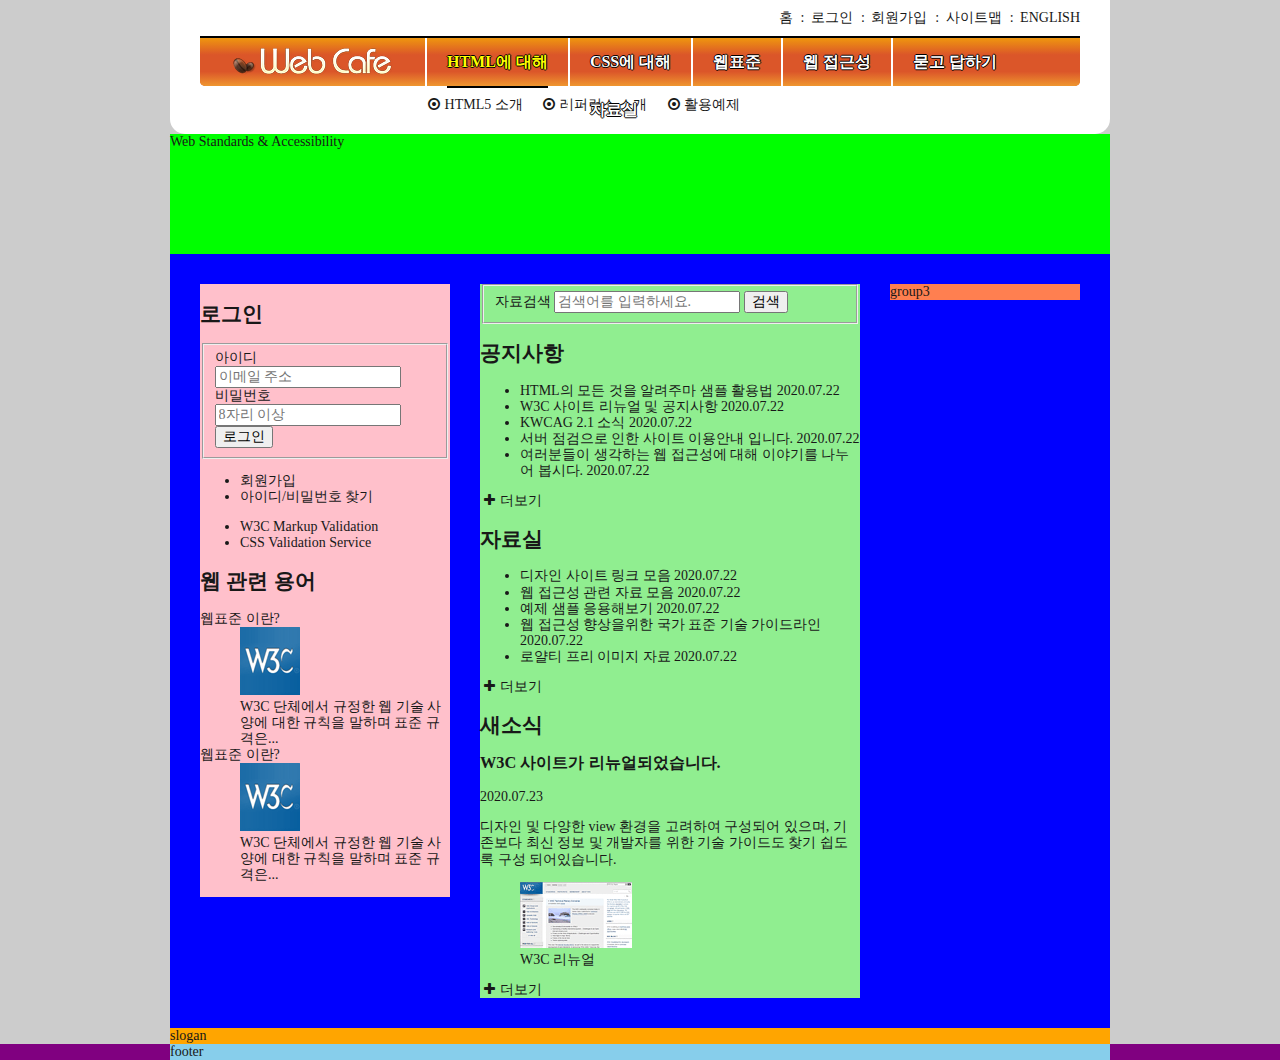
==== index.html @ 6b2cb125 "공지사항 및 자료실 영역 레이아웃 기능 구현" ====
<!-- 네이밍 사용방법  
		1. id : 고유한 이름이어야 함. (#)
		2. class : 중복되는 이름 사용 가능 (.)
			- 네이밍 컨벤션 
				1. 파스칼케이스 : "MainContent"
				2. 카멜케이스 : "mainContent"
				3. 케밥케이스 : "main-content"
				4. 스네이크케이스 : "main_content"
			- 클래스 네이밍 컨벤션
				1. BEM(Block, Element, Modifier) : 어떤 Block 인지 알수 있게끔 설정
					ex) .loginform__username .login__username--error{
						}
				2. SMACSS
				3. OOCSS -->

<!--1. External 방식
	2. Embedded 방식
	3. Inline 방식  -->

<!-- type="text/css" : HTML5 에서는 생략가능 -->


<!DOCTYPE html>
<html lang="ko-KR">

<head>
	<meta charset="UTF-8">
	<title>웹카페-HTML5, CSS3, 웹표준, 웹접근성</title>
	<link rel="stylesheet" type="text/css" href="./css/style.css">
	<script src="./js/jquery.min.js" defer></script>
	<script src="./js/menu-tab.js" defer></script>
</head>

<body>
	<div class="container">
		<header class="header">
			<h1 class="logo">
				<a href="#">
					<img src="./images/logo.png" alt="WebCafe">
				</a>
			</h1>
			<ul class="member">
				<li>
					<a href="#">홈</a>
				</li>
				<li>
					<span aria-hidden="true">:</span>
					<a href="#">로그인</a>
				</li>

				<li>
					<span aria-hidden="true">:</span>
					<a href="#">회원가입</a>
				</li>
				<li>
					<span aria-hidden="true">:</span>
					<a href="#">사이트맵</a>
				</li>
				<li>
					<span aria-hidden="true">:</span>
					<a href="#">english</a>
				</li>

			</ul>
			<div class="navigation">
				<h2 class="a11y-hidden">
					메인메뉴
				</h2>
				<ul class="menu">
					<li class="menu-item menu-act">
						<button type="button" class="btn-menu">HTML에 대해</button>
						<ul class="sub-menu sub-menu1">
							<li><a href="#">HTML5 소개</a></li>
							<li><a href="#">레퍼런스 소개</a></li>
							<li><a href="#">활용예제</a></li>
						</ul>
					</li>
					<li class="menu-item ">
						<button type="button" class="btn-menu">CSS에 대해</button>
						<ul class="sub-menu sub-menu2">
							<li><a href="#">CSS 소개</a></li>
							<li><a href="#">CSS 애니메이션</a></li>
							<li><a href="#">CSS Framework</a></li>
						</ul>
					</li>
					<li class="menu-item">
						<button type="button" class="btn-menu">웹표준</button>
						<ul class="sub-menu sub-menu3">
							<li><a href="#">웹표준 이란?</a></li>
							<li><a href="#">W3C</a></li>
							<li><a href="#">HTML5의 현재와 미래</a></li>
						</ul>
					</li>
					<li class="menu-item">
						<button type="button" class="btn-menu">웹 접근성</button>
						<ul class="sub-menu sub-menu4">
							<li><a href="#">웹 접근성의 개요</a></li>
							<li><a href="#">장애 환경의 이해</a></li>
							<li><a href="#">장차법</a></li>
							<li><a href="#">웹 접근성 품질마크</a></li>
						</ul>
					</li>
					<li class="menu-item">
						<button type="button" class="btn-menu">묻고 답하기</button>
						<ul class="sub-menu sub-menu5">
							<li><a href="#">묻고 답하기</a></li>
							<li><a href="#">FAQ</a></li>
							<li><a href="#">1대1 질문</a></li>
							<li><a href="#">웹표준</a></li>
							<li><a href="#">웹 접근성</a></li>
						</ul>
					</li>
					<li class="menu-item">
						<button type="button" class="btn-menu">자료실</button>
						<ul class="sub-menu sub-menu6">
							<li><a href="#">공개 자료실</a></li>
							<li><a href="#">이미지 자료실</a></li>
							<li><a href="#">웹표준 자료실</a></li>
							<li><a href="#">웹 접근성 자료실</a></li>
						</ul>
					</li>
				</ul>
			</div>
		</header>

		<div class="visual">
			<div class="visual-text">
				Web Standards &amp; Accessibility
			</div>
		</div>
		<main class="main clearfix">
			<!-- clearfix : 재사용 가능한 CSS 덩어리-->
			<div class="group group1">
				<section class="login">
					<h2 class="login-heading">로그인</h2>
					<form action="zhttps://formspree.io/mwkrwgrg" method="POST" class="login-form">
						<fieldset>
							<legend class="a11y-hidden">회원 로그인 폼</legend>
							<div class="user-email">
								<label for="userEmail">아이디</label>
								<input name="userEmail" type="email" id="userEmail" placeholder="이메일 주소" required>
							</div>
							<div class="user-pw">
								<label for="userPw">비밀번호</label>
								<input name="userPassword" type="password" id="userPw" placeholder="8자리 이상">
							</div>
							<button class="btn-login" type="submit">로그인</button>
						</fieldset>
					</form>
					<ul class="member-only clearfix">
						<li><a href="#">회원가입</a></li>
						<li><a href="#">아이디/비밀번호 찾기</a></li>
					</ul>
				</section>
				<h2 class="a11y-hidden">유효성 검사 배너</h2>
				<ul class="validation-list">
					<li><a href="https://validator.w3.org/" target="_blank" title="마크업 유효성 검사 사이트로 이동(새창)">W3C Markup
							Validation</a></li>
					<li><a href="https://jigsaw.w3.org/css-validator/" target="_blank"
							title="마크업 유효성 검사 사이트로 이동(새창)">CSS Validation Service</a></li>
				</ul>
				<article class="term">
					<h2 class="term-heading">웹 관련 용어</h2>
					<dl class="term-list">
						<div class="odd">
							<dt class="term-list-subject">웹표준 이란?</dt>
							<dd class="term-list-thumbnail">
								<img src="./images/web_standards.gif" alt="W3C">
							</dd>
							<dd class="term-list-brief">
								<a href="#">W3C 단체에서 규정한 웹 기술 사양에 대한 규칙을 말하며 표준 규격은...</a>
							</dd>
						</div>
						<div class="even">
							<dt class="term-list-subject">웹표준 이란?</dt>
							<dd class="term-list-thumbnail">
								<img src="./images/web_standards.gif" alt="W3C">
							</dd>
							<dd class="term-list-brief">
								<a href="#">W3C 단체에서 규정한 웹 기술 사양에 대한 규칙을 말하며 표준 규격은...</a>
							</dd>
						</div>
					</dl>
				</article>

			</div>
			<div class="group group2">
				<!-- <h2>자료검색</h2> : 틀린 방향은 아니다.-->
				<h2 class="a11y-hidden">검색</h2>
				<form action="https://formspree.io/mwkrwgrg" method="POST" class="search-form">
					<fieldset>
						<legend class="a11y-hidden">검색 폼</legend>
						<!-- <label for="">
							<i>돋보기</i>
						</label> : 틀린 방향은 아니다 -->
						<div role="group">
							<label for="search">자료검색</label>
							<input id="search" type="search" name="search" required placeholder="검색어를 입력하세요.">
							<button class="btn-search" type="button">검색</button>
						</div>
					</fieldset>
				</form>
				<div class="board clearfix">
					<section class="notice tab-act">
						<h2 class="notice-heading" id="noticeHeading">
							<a href="#" class="tab">공지사항</a>
							<!-- h2 안에 button 태그를 넣는건 문법 오류이다. -->
						</h2>
						<ul class="notice-list">
							<li>
								<a href="">HTML의 모든 것을 알려주마 샘플 활용법</a>
							<time datetime="2020-07-22T17:03:15">2020.07.22</time>
							</li>
							<li>
								<a href="">W3C 사이트 리뉴얼 및 공지사항</a>
							<time datetime="2020-07-22T17:03:15">2020.07.22</time>
							</li>
							<li>
								<a href="">KWCAG 2.1 소식</a>
							<time datetime="2020-07-22T17:03:15">2020.07.22</time>
							</li>
							<li>
								<a href="">서버 점검으로 인한 사이트 이용안내 입니다.</a>
							<time datetime="2020-07-22T17:03:15">2020.07.22</time>
							</li>
							<li>
								<a href="">여러분들이 생각하는 웹 접근성에 대해 이야기를 나누어 봅시다.</a>
							<time datetime="2020-07-22T17:03:15">2020.07.22</time>
							</li>
						</ul>
						<a href="#" class="notice-more icon-plus" aria-labelledby="noticeHeading">더보기</a>
					</section>
					<section class="pds">
						<h2 class="pds-heading" id="pdsHeading">
							<a href="#" class="tab">자료실</a>
						</h2>
						<ul class="pds-list">
							<li>
								<a href="">디자인 사이트 링크 모음</a>
							<time datetime="2020-07-22T17:03:15">2020.07.22</time>
							</li>
							<li>
								<a href="">웹 접근성 관련 자료 모음</a>
							<time datetime="2020-07-22T17:03:15">2020.07.22</time>
							</li>
							<li>
								<a href="">예제 샘플 응용해보기</a>
							<time datetime="2020-07-22T17:03:15">2020.07.22</time>
							</li>
							<li>
								<a href="">웹 접근성 향상을위한 국가 표준 기술 가이드라인</a>
							<time datetime="2020-07-22T17:03:15">2020.07.22</time>
							</li>
							<li>
								<a href="">로얄티 프리 이미지 자료</a>
							<time datetime="2020-07-22T17:03:15">2020.07.22</time>
							</li>
						</ul>
						<a href="#" class="pds-more icon-plus" aria-labelledby="pdsHeading">더보기</a>
					</section>
				</div>
				<section class="news">
					<h2 class="news-heading" id="newsHeading">새소식</h2>
					<article class="news-item clearfix">
						<h3 class="news-item-head-subject">W3C 사이트가 리뉴얼되었습니다.</h3>
						<time class="news-item-date" datetime="2020-07-23T15:56:12">2020.07.23</time>
						<p class="news-item-brief">디자인 및 다양한 view 환경을 고려하여 구성되어 있으며, 기존보다 최신 정보 및 개발자를 위한 기술 가이드도 찾기 쉽도록 구성 되어있습니다.</p>
						<figure class="news-item-thumbnail">
							<img src="./images/news.gif" alt="새로운 표준인 HTML5를 발표하면서 새롭게 리뉴얼 된 W3C 사이트">
							<figcaption>W3C 리뉴얼</figcaption>
						</figure>
					</article>
					<a href="#" class="news-more icon-plus" aria-labelledby="newsHeading">더보기</a>
				</section>
			</div>
			<div class="group group3">group3</div>
			<!--<div class="clearfix"></div>-->
			<!--<span>상지<span>-->
			<!--float을 해제하려고 이거 추가하면? ... 마크업 더러워...-->
		</main>
		<article class="slogan">slogan
		</article>
		<div class="footer-bg">
			<footer class="footer">footer</footer>
		</div>
	</div>
	<script>
		const btn = document.querySelector
	</script>
</body>

</html>
---- css/style.css ----
/*@charset "utf-8"; /*<- html에서 utf-8 로 인코딩 하려고 하면 css 에서도 이렇게 선언해야 한다.
                        하지만 최신 html 에서는 오히려 이걸 선언하면 에러가 날수도 있기 때문에 
                        최근은 생략하고 있다.*/

/* RGB : RRGGBB 
        - RR / GG /BB
        - 16*16 = 256 / 16*16 = 256 / 16*16 = 256 
*/

/* 에이전트 스타일 = 브라우저 스타일
    어서 스타일 = 제작자 스타일
    유저 스타일 = 사용자 스타일 */

/* woff2 : 최신 웹폰트 */

@import url(./normalize.css);
/*<- 가져오기 선언할때 사용하는 명령어 : import
                                normalize.css 스타일 : 노멀하게 만들어주는 css 파일
                                @ 기호 붙는 속성은 문서 제일 위에 선언해줘야 한다.*/
@import url(//spoqa.github.io/spoqa-han-sans/css/SpoqaHanSans-kr.css);

/*<- spoqa_han_sans : 구글하고 어도비가 합작해서 만든 font(아시아를 위한 폰트: 본고딕체)이다.*/

/* @import url(https://stackpath.bootstrapcdn.com/font-awesome/4.7.0/css/font-awesome.min.css); */
@import url(./fontello.css);

*,
*::before,
*::after {
    box-sizing: border-box;
    /*<- 이게 만들어지면(모든게 생성되는 첫 시점에) 박스사이징을 보더박스 로 할거야.
content: ""; 이거는 이게 필요한 시점에 내가 다시 선언해줄게^^~ 지금은 박스사이징만 필요한 시점이야!!*/
}

/* ::before : first child
    ::after : last child  */


html {
    font-size: 10px;
}

body {
    font-size: 1.4rem;
    color: #181818;
    background-color: #ccc;
    font-family: 'Spoqa Han Sans';
    font-weight: 400;
}

/* 숨김 컨텐츠 */

.a11y-hidden {
    background-color: red;
    position: absolute;
    width: 1px;
    height: 1px;
    overflow: hidden;    /* <- text-indent 를 쓰면 안되나요? */
    margin: -1px;        /* <- 브라우저 화면에서 이동시키기 보다 
                        제자리 위치를 지키게끔 하는게 좋은 방법이다.*/

    clip-path: polygon(0 0, 0 0, 0 0);
   
                                            
}


/* 링크 스타일 */

a {
    text-decoration: none;
    color: inherit;
}


/* 레이아웃 */

.container {
    background-color: #ccc;
    display: flex;
    flex-flow: column nowrap;
    align-items: center;

}

.header,
.visual,
.main,
.slogan,
.footer {
    width: 940px;
	/* margin: 0 auto; */
	/* margin-left: auto;
    margin-right: auto; */

}


/* 헤더 */

.header {
    background-color: #fff;
    border-radius: 0 0 15px 15px;
    padding: 0 30px 0 30px;
    position: relative;

}


/* 로고 */

.logo {
    /* background-color: blue; */
    position: absolute;
    /*<- logo의 절대 기준은 header가 되었다. */
    top: 26px;
    left: 60px;
}


/* 멤버링크 */

.member {
    /* background-color: yellow; */
    list-style: none;
    padding-left: 0px;
    margin-top: 8px;
    margin-bottom: 8px;
    margin-right: -8px;
    font-size: 0;
    text-align: right;
}

.member li,
.member a {
    display: inline-block;
}

.member li {
    font-size: 1.4rem;
}

.member a {
    text-transform: uppercase;
    /* background-color: #fctf; */
    padding: 2px 8px 2px 3px;
}


/* 메인 메뉴 */

.menu {
    background: #db5629 linear-gradient(to bottom,
            #ef960f 0%,
            #db5629 35%,
            #db5629 70%,
            #ef962f 100%,
            #ef960f 100%);
    list-style: none;
    padding-left: 0;
    margin: 0 0 35px;
    padding-left: 225px;
    border-top: 2px solid #000;
    border-radius: 0 0 5px 5px;
    height: 50px;
}

/* .menu::after {
    content: "";
    display: block;
    clear: both;
} */

.menu-item {
    float: left;
    /* background-color: blue; */
    position: relative;
}

.btn-menu {
    background-color: transparent;
    color: #fff;
    font-size: 1.6rem;
    font-weight: 700;
    border: 0;
    line-height: 48px;
    border-left: 2px solid rgba(255, 255, 255, 1);
    /* padding: 15px 20px; */
    /*<- firefox 에서는 font 렌더링되면 font 가 조금 넒어지는 경우가 있기때문에..*/
    padding: 0px 20px;
    cursor: pointer;
    text-shadow:
        1px 0 0 #000,
        0 1px 0 #000,
        -1px 0 0 #000,
        0 -1px 0 #000;
}

.menu-act .btn-menu {
    color: #ff0;
}

.menu-act .btn-menu::after {
    content: "";
    display: block;
    background: #000;
    height: 2px;
    /* margin-top: 15px; */
    /* position: relative;
    top: 2px; */
}

.sub-menu {
    /* background-color: pink; */
    position: absolute;
    /*<- absolute + offset 을 줄때만 position relative 와 연관되어 배치가 이동되어 움직여지는 것이다.
                                그래서 position absolute 를 준것이고, absolute 를 안주면 sub-menu의 width 값까지 차지해서 
                                float left 를 하게 되기 때문에 sub-menu 의 width 값만큼 옆으로 밀리게 된다.
                                그래서 position absolute 를 준것이다.*/
    margin: 0;
    padding: 0;
    list-style: none;
    white-space: nowrap;
}


/* .sub-menu:hover { 
    color: red;
} */

.sub-menu li,
.sub-menu a {
    display: inline-block;
}

.sub-menu a {
    /* background: yellow; */
    padding: 8px 0;
    margin-right: 1em;
}

.sub-menu a::before {
    content: '\f192';
    font-family: 'fontello';
    display: inline-block;
    width: 1em;
    margin-right: .2em;
    margin-left: .2em;
}

.sub-menu a:hover::before,
.sub-menu a:focus::before 
{
    content: '\e800';

}

.sub-menu1,
.sub-menu2,
.sub-menu3 {
    left: 0;
}

.sub-menu4,
.sub-menu5,
.sub-menu6 {
    right: 0;
}

.sub-menu1 {
    display: block;
}

.sub-menu2 {
    display: none;
}

.sub-menu3 {
    display: none;
}

.sub-menu4 {
    display: none;
}

.sub-menu5 {
    display: none;
}

.sub-menu6 {
    display: none;
}

.visual {
    background-color: lime;
    height: 120px;
}


/* 메인 콘텐츠 */

.main {
    background-color: blue;
    min-height: 450px;
    padding: 30px 30px;
    justify-content: center;
    display: flex;
    /*<-   flex 를 사용하여 */
    flex-flow: row nowrap;
    /*    float 한 것과    */
    justify-content: space-between;
    /*    같게            */
    align-items: flex-start;
    /*    구현          ->*/
}

.group1 {
    background-color: pink;
    width: 250px;

}

.group2 {
    background-color: lightgreen;
    width: 380px;
}

.group3 {
    background-color: coral;
    width: 190px;
}

/* .clearfix{
    /* height: 50px; 
    /* background-color: rgba(255, 255, 0, 0.5); 
    clear: both;
} */
.slogan {
    background-color: orange;
}

.footer-bg {
    background-color: purple;
    width: 100%;
    display: flex;
    flex-flow: column nowrap;
    align-items: center;
}

.footer {
    background-color: skyblue;
}
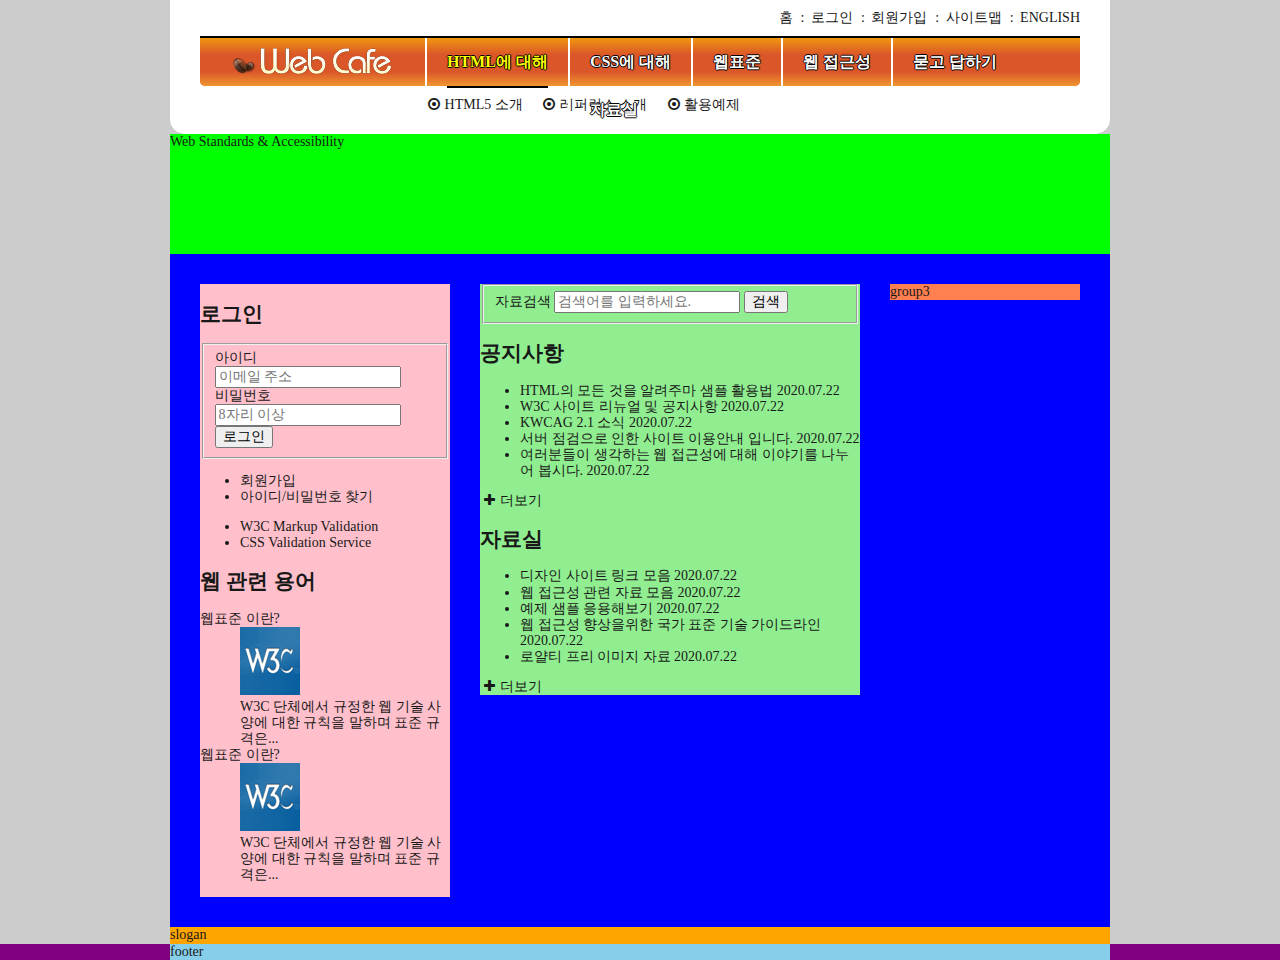
==== commit 87898672: "공지사항 및 자료실 영역 레이아웃 기능 구현" ====
--- a/index.html
+++ b/index.html
@@ -29,6 +29,7 @@
 	<link rel="stylesheet" type="text/css" href="./css/style.css">
 	<script src="./js/jquery.min.js" defer></script>
 	<script src="./js/menu-tab.js" defer></script>
+
 </head>
 
 <body>
@@ -204,7 +205,7 @@
 					<section class="notice tab-act">
 						<h2 class="notice-heading" id="noticeHeading">
 							<a href="#" class="tab">공지사항</a>
-							<!-- h2 안에 button 태그를 넣는건 문법 오류이다. -->
+								<!-- h2 안에 button 태그를 넣는건 문법 오류이다. -->
 						</h2>
 						<ul class="notice-list">
 							<li>
@@ -259,19 +260,6 @@
 						<a href="#" class="pds-more icon-plus" aria-labelledby="pdsHeading">더보기</a>
 					</section>
 				</div>
-				<section class="news">
-					<h2 class="news-heading" id="newsHeading">새소식</h2>
-					<article class="news-item clearfix">
-						<h3 class="news-item-head-subject">W3C 사이트가 리뉴얼되었습니다.</h3>
-						<time class="news-item-date" datetime="2020-07-23T15:56:12">2020.07.23</time>
-						<p class="news-item-brief">디자인 및 다양한 view 환경을 고려하여 구성되어 있으며, 기존보다 최신 정보 및 개발자를 위한 기술 가이드도 찾기 쉽도록 구성 되어있습니다.</p>
-						<figure class="news-item-thumbnail">
-							<img src="./images/news.gif" alt="새로운 표준인 HTML5를 발표하면서 새롭게 리뉴얼 된 W3C 사이트">
-							<figcaption>W3C 리뉴얼</figcaption>
-						</figure>
-					</article>
-					<a href="#" class="news-more icon-plus" aria-labelledby="newsHeading">더보기</a>
-				</section>
 			</div>
 			<div class="group group3">group3</div>
 			<!--<div class="clearfix"></div>-->
@@ -284,9 +272,7 @@
 			<footer class="footer">footer</footer>
 		</div>
 	</div>
-	<script>
-		const btn = document.querySelector
-	</script>
+
 </body>
 
 </html>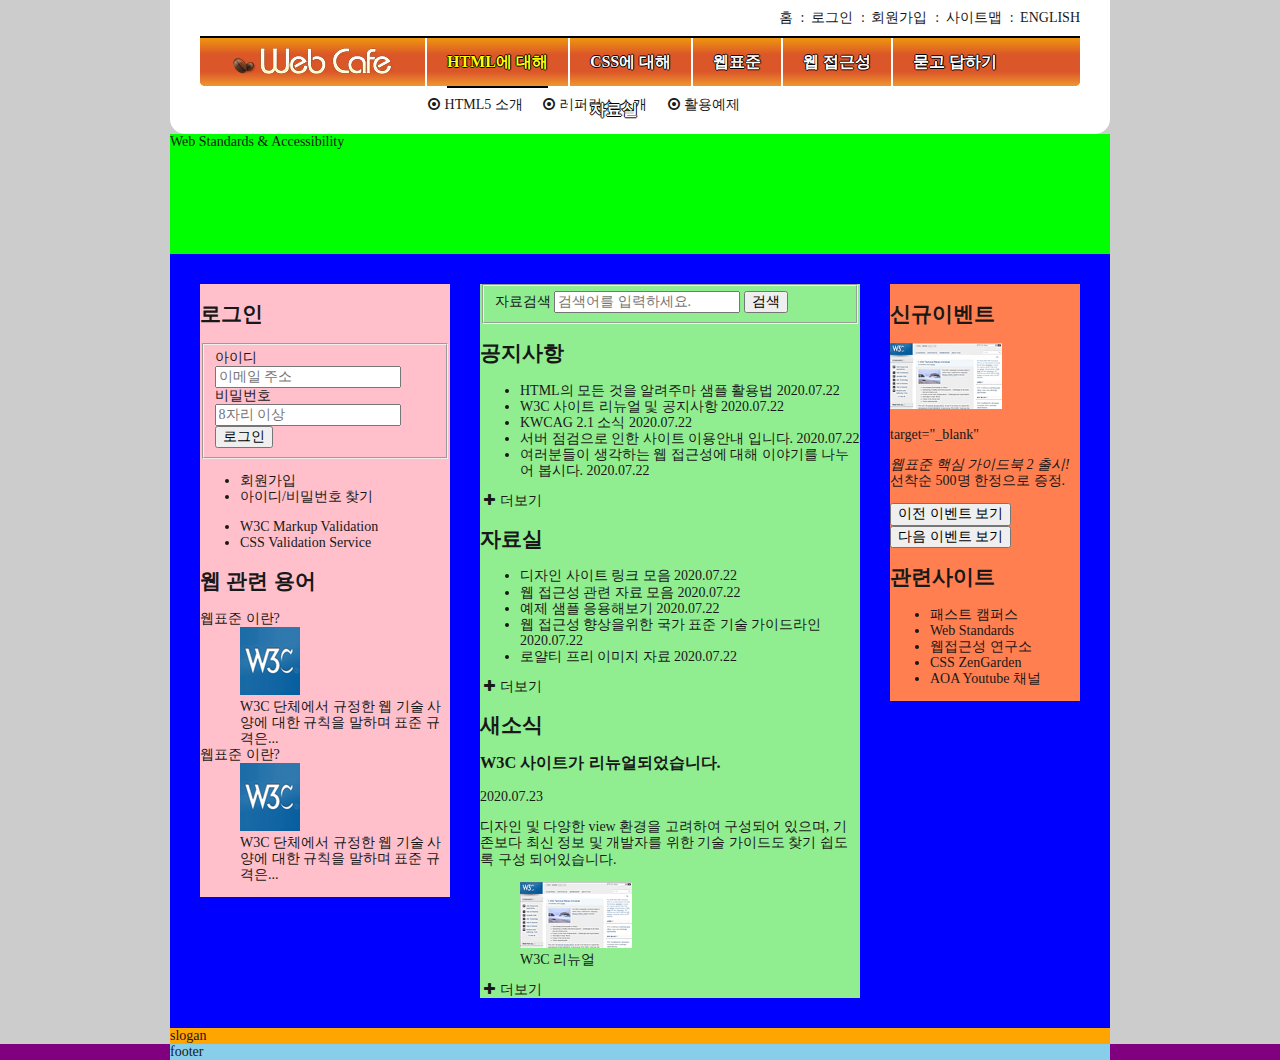
==== commit 960db02d: "신규 이벤트 및 관련 사이트 마크업" ====
--- a/index.html
+++ b/index.html
@@ -29,7 +29,6 @@
 	<link rel="stylesheet" type="text/css" href="./css/style.css">
 	<script src="./js/jquery.min.js" defer></script>
 	<script src="./js/menu-tab.js" defer></script>
-
 </head>
 
 <body>
@@ -205,28 +204,28 @@
 					<section class="notice tab-act">
 						<h2 class="notice-heading" id="noticeHeading">
 							<a href="#" class="tab">공지사항</a>
-								<!-- h2 안에 button 태그를 넣는건 문법 오류이다. -->
+							<!-- h2 안에 button 태그를 넣는건 문법 오류이다. -->
 						</h2>
 						<ul class="notice-list">
 							<li>
 								<a href="">HTML의 모든 것을 알려주마 샘플 활용법</a>
-							<time datetime="2020-07-22T17:03:15">2020.07.22</time>
+								<time datetime="2020-07-22T17:03:15">2020.07.22</time>
 							</li>
 							<li>
 								<a href="">W3C 사이트 리뉴얼 및 공지사항</a>
-							<time datetime="2020-07-22T17:03:15">2020.07.22</time>
+								<time datetime="2020-07-22T17:03:15">2020.07.22</time>
 							</li>
 							<li>
 								<a href="">KWCAG 2.1 소식</a>
-							<time datetime="2020-07-22T17:03:15">2020.07.22</time>
+								<time datetime="2020-07-22T17:03:15">2020.07.22</time>
 							</li>
 							<li>
 								<a href="">서버 점검으로 인한 사이트 이용안내 입니다.</a>
-							<time datetime="2020-07-22T17:03:15">2020.07.22</time>
+								<time datetime="2020-07-22T17:03:15">2020.07.22</time>
 							</li>
 							<li>
 								<a href="">여러분들이 생각하는 웹 접근성에 대해 이야기를 나누어 봅시다.</a>
-							<time datetime="2020-07-22T17:03:15">2020.07.22</time>
+								<time datetime="2020-07-22T17:03:15">2020.07.22</time>
 							</li>
 						</ul>
 						<a href="#" class="notice-more icon-plus" aria-labelledby="noticeHeading">더보기</a>
@@ -238,30 +237,70 @@
 						<ul class="pds-list">
 							<li>
 								<a href="">디자인 사이트 링크 모음</a>
-							<time datetime="2020-07-22T17:03:15">2020.07.22</time>
+								<time datetime="2020-07-22T17:03:15">2020.07.22</time>
 							</li>
 							<li>
 								<a href="">웹 접근성 관련 자료 모음</a>
-							<time datetime="2020-07-22T17:03:15">2020.07.22</time>
+								<time datetime="2020-07-22T17:03:15">2020.07.22</time>
 							</li>
 							<li>
 								<a href="">예제 샘플 응용해보기</a>
-							<time datetime="2020-07-22T17:03:15">2020.07.22</time>
+								<time datetime="2020-07-22T17:03:15">2020.07.22</time>
 							</li>
 							<li>
 								<a href="">웹 접근성 향상을위한 국가 표준 기술 가이드라인</a>
-							<time datetime="2020-07-22T17:03:15">2020.07.22</time>
+								<time datetime="2020-07-22T17:03:15">2020.07.22</time>
 							</li>
 							<li>
 								<a href="">로얄티 프리 이미지 자료</a>
-							<time datetime="2020-07-22T17:03:15">2020.07.22</time>
+								<time datetime="2020-07-22T17:03:15">2020.07.22</time>
 							</li>
 						</ul>
 						<a href="#" class="pds-more icon-plus" aria-labelledby="pdsHeading">더보기</a>
 					</section>
 				</div>
-			</div>
-			<div class="group group3">group3</div>
+				<section class="news">
+					<h2 class="news-heading" id="newsHeading">새소식</h2>
+					<article class="news-item clearfix">
+						<h3 class="news-item-head-subject">W3C 사이트가 리뉴얼되었습니다.</h3>
+						<time class="news-item-date" datetime="2020-07-23T15:56:12">2020.07.23</time>
+						<p class="news-item-brief">디자인 및 다양한 view 환경을 고려하여 구성되어 있으며, 기존보다 최신 정보 및 개발자를 위한 기술 가이드도 찾기 쉽도록
+							구성 되어있습니다.</p>
+						<figure class="news-item-thumbnail">
+							<img src="./images/news.gif" alt="새로운 표준인 HTML5를 발표하면서 새롭게 리뉴얼 된 W3C 사이트">
+							<figcaption>W3C 리뉴얼</figcaption>
+						</figure>
+					</article>
+					<a href="#" class="news-more icon-plus" aria-labelledby="newsHeading">더보기</a>
+				</section>
+			</div>
+			<div class="group group3">
+				<div class="gradient-box">
+					<section class="event">
+						<h2 class="event-heading">신규<span>이벤트</span></h2>
+						<div id="evenDetail">
+							<p class="event-thumbnail">
+								<img src="/images/news.gif" alt="이벤트 경품 - 웹표준 핵심가이드 북 2 도서 증정">
+							</p>target="_blank"
+							<p class="event-brief"><em>웹표준 핵심 가이드북 2 출시!</em>선착순 500명 한정으로 증정.</p>
+						</div>
+						<div class="btn-wrap">
+							<button class="btn-prev" type="button">이전 이벤트 보기</button>
+							<button class="btn-next" type="button">다음 이벤트 보기</button>
+						</div>
+					</section>
+					<section class="related">
+						<h2 class="event-heading">관련<span>사이트</span></h2>
+						<ul class="related-list">
+							<li><a href="#" target="_blank">패스트 캠퍼스</a></li>
+							<li><a href="#" target="_blank">Web Standards</a></li>
+							<li><a href="#" target="_blank">웹접근성 연구소</a></li>
+							<li><a href="#" target="_blank">CSS ZenGarden</a></li>
+							<li><a href="#" target="_blank">AOA Youtube 채널</a></li>
+						</ul>
+					</section>
+				</div>
+			</div>
 			<!--<div class="clearfix"></div>-->
 			<!--<span>상지<span>-->
 			<!--float을 해제하려고 이거 추가하면? ... 마크업 더러워...-->
@@ -272,7 +311,9 @@
 			<footer class="footer">footer</footer>
 		</div>
 	</div>
-
+	<script>
+		const btn = document.querySelector
+	</script>
 </body>
 
 </html>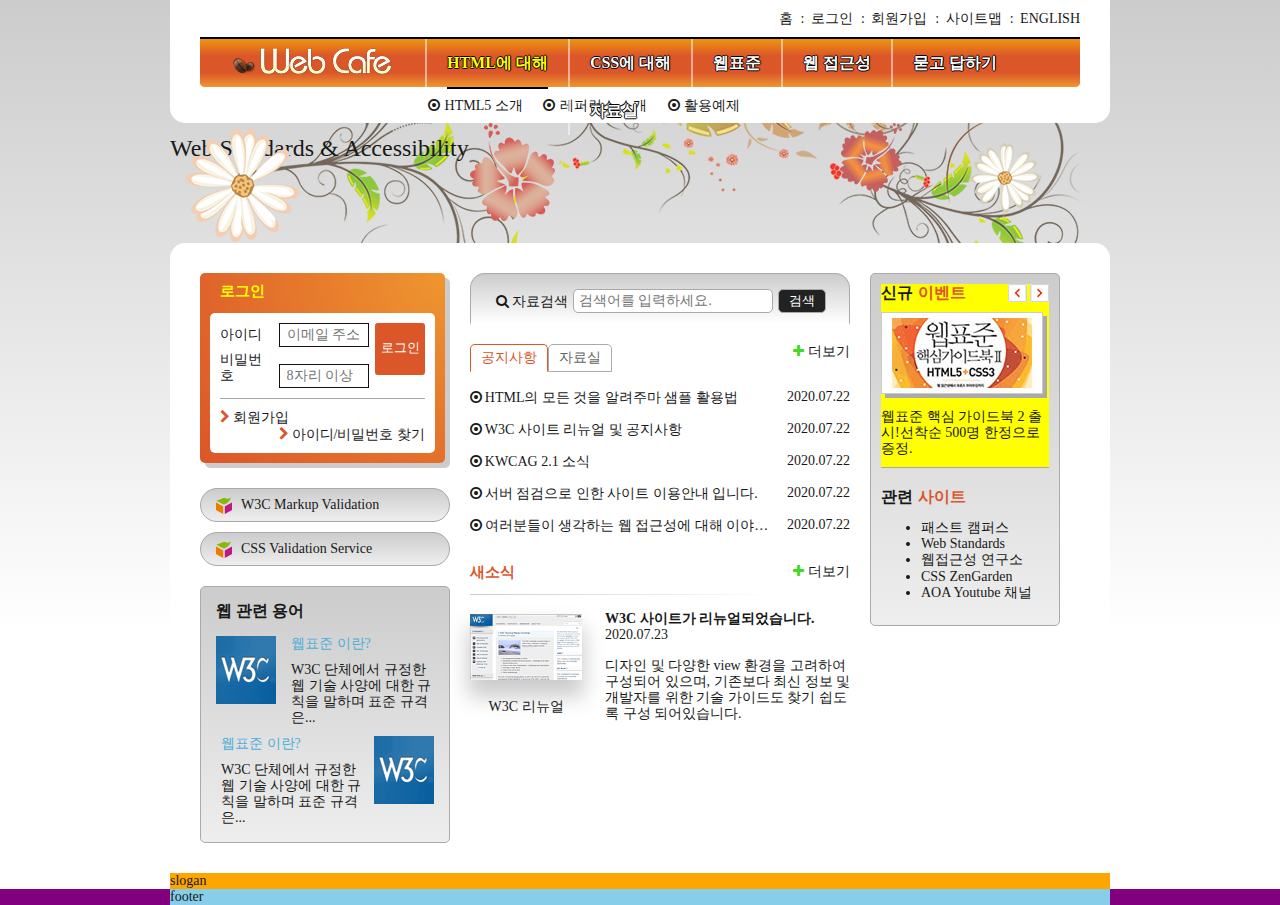
==== commit b5d16275: "신규 이벤트 레이아웃 및 디자인 구현" ====
--- a/index.html
+++ b/index.html
@@ -280,17 +280,19 @@
 						<h2 class="event-heading">신규<span>이벤트</span></h2>
 						<div id="evenDetail">
 							<p class="event-thumbnail">
-								<img src="/images/news.gif" alt="이벤트 경품 - 웹표준 핵심가이드 북 2 도서 증정">
-							</p>target="_blank"
+								<img src="/images/free_gift.gif" alt="이벤트 경품 - 웹표준 핵심가이드 북 2 도서 증정">
+							</p>
 							<p class="event-brief"><em>웹표준 핵심 가이드북 2 출시!</em>선착순 500명 한정으로 증정.</p>
 						</div>
 						<div class="btn-wrap">
-							<button class="btn-prev" type="button">이전 이벤트 보기</button>
-							<button class="btn-next" type="button">다음 이벤트 보기</button>
+							<!-- <button class="btn-prev" type="button">이전 이벤트 보기</button> -->
+							<button class="btn-prev" type="button" aria-labelledby="이전 이벤트 보기"></button>
+							<!-- <button class="btn-next" type="button">다음 이벤트 보기</button> -->
+							<button class="btn-next" type="button" aria-labelledby="다음 이벤트 보기" ></button>
 						</div>
 					</section>
 					<section class="related">
-						<h2 class="event-heading">관련<span>사이트</span></h2>
+						<h2 class="related-heading">관련<span>사이트</span></h2>
 						<ul class="related-list">
 							<li><a href="#" target="_blank">패스트 캠퍼스</a></li>
 							<li><a href="#" target="_blank">Web Standards</a></li>
--- a/css/style.css
+++ b/css/style.css
@@ -1,85 +1,92 @@
 /*@charset "utf-8"; /*<- html에서 utf-8 로 인코딩 하려고 하면 css 에서도 이렇게 선언해야 한다.
-                        하지만 최신 html 에서는 오히려 이걸 선언하면 에러가 날수도 있기 때문에 
-                        최근은 생략하고 있다.*/
+						하지만 최신 html 에서는 오히려 이걸 선언하면 에러가 날수도 있기 때문에 
+						최근은 생략하고 있다.*/
 
 /* RGB : RRGGBB 
-        - RR / GG /BB
-        - 16*16 = 256 / 16*16 = 256 / 16*16 = 256 
+		- RR / GG /BB
+		- 16*16 = 256 / 16*16 = 256 / 16*16 = 256 
 */
 
 /* 에이전트 스타일 = 브라우저 스타일
-    어서 스타일 = 제작자 스타일
-    유저 스타일 = 사용자 스타일 */
+	어서 스타일 = 제작자 스타일
+	유저 스타일 = 사용자 스타일 */
 
 /* woff2 : 최신 웹폰트 */
 
 @import url(./normalize.css);
 /*<- 가져오기 선언할때 사용하는 명령어 : import
-                                normalize.css 스타일 : 노멀하게 만들어주는 css 파일
-                                @ 기호 붙는 속성은 문서 제일 위에 선언해줘야 한다.*/
+								normalize.css 스타일 : 노멀하게 만들어주는 css 파일
+								@ 기호 붙는 속성은 문서 제일 위에 선언해줘야 한다.*/
 @import url(//spoqa.github.io/spoqa-han-sans/css/SpoqaHanSans-kr.css);
 
 /*<- spoqa_han_sans : 구글하고 어도비가 합작해서 만든 font(아시아를 위한 폰트: 본고딕체)이다.*/
 
 /* @import url(https://stackpath.bootstrapcdn.com/font-awesome/4.7.0/css/font-awesome.min.css); */
 @import url(./fontello.css);
+
+
 
 *,
 *::before,
 *::after {
-    box-sizing: border-box;
-    /*<- 이게 만들어지면(모든게 생성되는 첫 시점에) 박스사이징을 보더박스 로 할거야.
+	box-sizing: border-box;
+	/*<- 이게 만들어지면(모든게 생성되는 첫 시점에) 박스사이징을 보더박스 로 할거야.
 content: ""; 이거는 이게 필요한 시점에 내가 다시 선언해줄게^^~ 지금은 박스사이징만 필요한 시점이야!!*/
 }
 
 /* ::before : first child
-    ::after : last child  */
+	::after : last child  */
 
 
 html {
-    font-size: 10px;
+	font-size: 10px;
 }
 
 body {
-    font-size: 1.4rem;
-    color: #181818;
-    background-color: #ccc;
-    font-family: 'Spoqa Han Sans';
-    font-weight: 400;
+	font-size: 1.4rem;
+	color: #181818;
+	/* background-color: #fff; */
+	background: url(./images/bg_flower.png) no-repeat 50% 0 scroll,
+		#fff linear-gradient(to bottom,
+			#ccc 0%,
+			#fff 70%,
+			#fff 100%);
+	/* <- 50% 0 : body 의 정중앙 50% 와, 이미지의 정중앙 50% 를 맞춰진다. */
+	font-family: 'Spoqa Han Sans';
+	font-weight: 400;
 }
 
 /* 숨김 컨텐츠 */
 
 .a11y-hidden {
-    background-color: red;
-    position: absolute;
-    width: 1px;
-    height: 1px;
-    overflow: hidden;    /* <- text-indent 를 쓰면 안되나요? */
-    margin: -1px;        /* <- 브라우저 화면에서 이동시키기 보다 
-                        제자리 위치를 지키게끔 하는게 좋은 방법이다.*/
-
-    clip-path: polygon(0 0, 0 0, 0 0);
-   
-                                            
+	background-color: red;
+	position: absolute;
+	width: 1px;
+	height: 1px;
+	overflow: hidden;
+	margin: -1px;
+	/* <- text-indent 를 쓰면 안되나요? */
+	clip-path: polygon(0 0, 0 0, 0 0);
+	/* <- 브라우저 화면에서 이동시키기 보다 
+											제자리 위치를 지키게끔 하는게 좋은 방법이다.*/
 }
 
 
 /* 링크 스타일 */
 
 a {
-    text-decoration: none;
-    color: inherit;
+	text-decoration: none;
+	color: inherit;
 }
 
 
 /* 레이아웃 */
 
 .container {
-    background-color: #ccc;
-    display: flex;
-    flex-flow: column nowrap;
-    align-items: center;
+	/* background-color: #ccc; */
+	/* display: flex;
+	flex-flow: column nowrap;
+	align-items: center; */
 
 }
 
@@ -88,21 +95,19 @@
 .main,
 .slogan,
 .footer {
-    width: 940px;
-	/* margin: 0 auto; */
-	/* margin-left: auto;
-    margin-right: auto; */
-
+	width: 940px;
+	margin-left: auto;
+	margin-right: auto;
 }
 
 
 /* 헤더 */
 
 .header {
-    background-color: #fff;
-    border-radius: 0 0 15px 15px;
-    padding: 0 30px 0 30px;
-    position: relative;
+	background-color: #fff;
+	border-radius: 0 0 15px 15px;
+	padding: 1px 30px;
+	position: relative;
 
 }
 
@@ -110,243 +115,1267 @@
 /* 로고 */
 
 .logo {
-    /* background-color: blue; */
-    position: absolute;
-    /*<- logo의 절대 기준은 header가 되었다. */
-    top: 26px;
-    left: 60px;
+	/* background-color: blue; */
+	position: absolute;
+	/*<- logo의 절대 기준은 header가 되었다. */
+	top: 26px;
+	left: 60px;
 }
 
 
 /* 멤버링크 */
 
 .member {
-    /* background-color: yellow; */
-    list-style: none;
-    padding-left: 0px;
-    margin-top: 8px;
-    margin-bottom: 8px;
-    margin-right: -8px;
-    font-size: 0;
-    text-align: right;
+	/* background-color: yellow; */
+	list-style: none;
+	padding-left: 4px;
+	margin-top: 8px;
+	margin-bottom: 8px;
+	margin-right: -8px;
+	font-size: 0;
+	text-align: right;
 }
 
 .member li,
 .member a {
-    display: inline-block;
+	display: inline-block;
 }
 
 .member li {
-    font-size: 1.4rem;
+	font-size: 1.4rem;
 }
 
 .member a {
-    text-transform: uppercase;
-    /* background-color: #fctf; */
-    padding: 2px 8px 2px 3px;
+	text-transform: uppercase;
+	/* background-color: #fcf; */
+	padding: 2px 8px 2px 3px;
 }
 
 
 /* 메인 메뉴 */
 
 .menu {
-    background: #db5629 linear-gradient(to bottom,
-            #ef960f 0%,
-            #db5629 35%,
-            #db5629 70%,
-            #ef962f 100%,
-            #ef960f 100%);
-    list-style: none;
-    padding-left: 0;
-    margin: 0 0 35px;
-    padding-left: 225px;
-    border-top: 2px solid #000;
-    border-radius: 0 0 5px 5px;
-    height: 50px;
+	background: #db5629 linear-gradient(to bottom,
+			#ef960f 0%,
+			#db5629 35%,
+			#db5629 70%,
+			#ef962f 100%,
+			#ef960f 100%);
+	padding-left: 0;
+	list-style: none;
+	margin: 0 0 35px;
+	padding-left: 225px;
+	border-top: 2px solid #000;
+	border-radius: 0 0 5px 5px;
+	height: 50px;
 }
 
 /* .menu::after {
-    content: "";
-    display: block;
-    clear: both;
+	content: "";
+	display: block;
+	clear: both;
 } */
 
 .menu-item {
-    float: left;
-    /* background-color: blue; */
-    position: relative;
+	/* background-color: blue; */
+	float: left;
+	position: relative;
 }
 
 .btn-menu {
-    background-color: transparent;
-    color: #fff;
-    font-size: 1.6rem;
-    font-weight: 700;
-    border: 0;
-    line-height: 48px;
-    border-left: 2px solid rgba(255, 255, 255, 1);
-    /* padding: 15px 20px; */
-    /*<- firefox 에서는 font 렌더링되면 font 가 조금 넒어지는 경우가 있기때문에..*/
-    padding: 0px 20px;
-    cursor: pointer;
-    text-shadow:
-        1px 0 0 #000,
-        0 1px 0 #000,
-        -1px 0 0 #000,
-        0 -1px 0 #000;
+	background-color: transparent;
+	color: #fff;
+	font-size: 1.6rem;
+	font-weight: 700;
+	border: 0;
+	line-height: 48px;
+	border-left: 2px solid rgba(255, 255, 255, 0.5);
+	/* padding: 15px 20px; */
+	/*<- firefox 에서는 font 렌더링되면 font 가 조금 넒어지는 경우가 있기때문에..*/
+	padding: 0px 20px;
+	cursor: pointer;
+	text-shadow:
+		1px 0 0 #000,
+		0 1px 0 #000,
+		-1px 0 0 #000,
+		0 -1px 0 #000;
 }
 
 .menu-act .btn-menu {
-    color: #ff0;
+	color: #ff0;
 }
 
 .menu-act .btn-menu::after {
-    content: "";
-    display: block;
-    background: #000;
-    height: 2px;
-    /* margin-top: 15px; */
-    /* position: relative;
-    top: 2px; */
+	content: "";
+	display: block;
+	background: #000;
+	height: 2px;
+	/* margin-top: 15px; */
+	/* position: relative;
+	top: 2px; */
 }
 
 .sub-menu {
-    /* background-color: pink; */
-    position: absolute;
-    /*<- absolute + offset 을 줄때만 position relative 와 연관되어 배치가 이동되어 움직여지는 것이다.
-                                그래서 position absolute 를 준것이고, absolute 를 안주면 sub-menu의 width 값까지 차지해서 
-                                float left 를 하게 되기 때문에 sub-menu 의 width 값만큼 옆으로 밀리게 된다.
-                                그래서 position absolute 를 준것이다.*/
-    margin: 0;
-    padding: 0;
-    list-style: none;
-    white-space: nowrap;
+	/* background-color: pink; */
+	position: absolute;
+	/*<- absolute + offset 을 줄때만 position relative 와 연관되어 배치가 이동되어 움직여지는 것이다.
+								그래서 position absolute 를 준것이고, absolute 를 안주면 sub-menu의 width 값까지 차지해서 
+								float left 를 하게 되기 때문에 sub-menu 의 width 값만큼 옆으로 밀리게 된다.
+								그래서 position absolute 를 준것이다.*/
+	margin: 0;
+	padding: 0;
+	list-style: none;
+	white-space: nowrap;
 }
 
 
 /* .sub-menu:hover { 
-    color: red;
+	color: red;
 } */
 
 .sub-menu li,
 .sub-menu a {
-    display: inline-block;
+	display: inline-block;
 }
 
 .sub-menu a {
-    /* background: yellow; */
-    padding: 8px 0;
-    margin-right: 1em;
+	/* background: yellow; */
+	padding: 8px 0;
+	margin-right: 1em;
 }
 
 .sub-menu a::before {
-    content: '\f192';
-    font-family: 'fontello';
-    display: inline-block;
-    width: 1em;
-    margin-right: .2em;
-    margin-left: .2em;
+	content: '\f192';
+	font-family: 'fontello';
+	display: inline-block;
+	width: 1em;
+	margin-right: .2em;
+	margin-left: .2em;
 }
 
 .sub-menu a:hover::before,
-.sub-menu a:focus::before 
-{
-    content: '\e800';
+.sub-menu a:focus::before {
+	content: '\e800';
 
 }
 
 .sub-menu1,
 .sub-menu2,
 .sub-menu3 {
-    left: 0;
+	left: 0;
 }
 
 .sub-menu4,
 .sub-menu5,
 .sub-menu6 {
-    right: 0;
+	right: 0;
 }
 
 .sub-menu1 {
-    display: block;
+	display: block;
 }
 
 .sub-menu2 {
-    display: none;
+	display: none;
 }
 
 .sub-menu3 {
-    display: none;
+	display: none;
 }
 
 .sub-menu4 {
-    display: none;
+	display: none;
 }
 
 .sub-menu5 {
-    display: none;
+	display: none;
 }
 
 .sub-menu6 {
-    display: none;
+	display: none;
+}
+
+/* 비주얼 */
+@keyframes textAni {
+
+	/*<- 각각의 프레임을 만드는 개념*/
+	0% {
+		font-size: 12px;
+		color: rgba(0, 0, 0, 0);
+		transform: translate(0, 0);
+	}
+
+	100% {
+		font-size: 24px;
+		color: rgba(0, 0, 0, 1);
+		transform: translate(400px, 75px);
+	}
+
+	/* 0%, 100% <- 애니메이션이 바뀌는 시점 */
+}
+
+/* <- 하나의 애니메이션이 선언된 것이다. */
+
+@keyframes bgAni {
+0%{
+opacity: 1;
+}
+100%{
+opacity: 0;
+}
 }
 
 .visual {
-    background-color: lime;
-    height: 120px;
-}
-
+	/* background-color: lime; */
+	height: 120px;
+	position: relative;
+}
+
+.visual::before,
+.visual::after {
+	animation: bgAni 2000ms ease-in-out infinite alternate;
+	content: "";
+	position: absolute;
+	top: 0;
+	left: 0;
+	width: 100%;
+	height: 100%;
+	background-repeat: no-repeat;
+}
+
+.visual::before {
+	background-image: url(./images/ani_flower_01.png), url(./images/ani_flower_02.png);
+	/*<-위에 background-repeat 했기 때문에 여기에 단축속성 쓰면 
+	덮어쓰여지기 때문에 개별속성 써야 한다.*/
+	background-position: 0 -10px, 670px 0;
+}
+.visual::after {
+	background-image: url(./images/ani_flower_03.png), url(./images/ani_flower_04.png);
+	/*<-위에 background-repeat 했기 때문에 여기에 단축속성 쓰면 
+	덮어쓰여지기 때문에 개별속성 써야 한다.*/
+	background-position: 300px 0, 800px 20px;
+	animation-delay: 1000ms;
+}
+
+.visual-text {
+	/* background-color: yellow; */
+	font-family: Georgia, 'Times New Roman', Times, serif;
+	font-size: 2.4rem;
+	/*<- 24px*/
+	/* animation-name: textAni;
+	animation-duration: 5s;
+	animation-fill-mode: forwards; */
+	animation: textAni 500ms ease-in-out forwards;
+	width: 500px;
+}
 
 /* 메인 콘텐츠 */
 
 .main {
-    background-color: blue;
-    min-height: 450px;
-    padding: 30px 30px;
-    justify-content: center;
-    display: flex;
-    /*<-   flex 를 사용하여 */
-    flex-flow: row nowrap;
-    /*    float 한 것과    */
-    justify-content: space-between;
-    /*    같게            */
-    align-items: flex-start;
-    /*    구현          ->*/
+	/* background-color: blue; */
+	background-color: #fff;
+	border-radius: 15px 15px 0 0;
+	min-height: 450px;
+	padding: 30px 30px;
+	justify-content: center;
+	display: flex;
+	/*<-   flex 를 사용하여 */
+	flex-flow: row nowrap;
+	/*    float 한 것과    */
+	justify-content: space-between;
+	/*    같게            */
+	align-items: flex-start;
+	/*    구현          ->*/
 }
 
 .group1 {
-    background-color: pink;
-    width: 250px;
-
-}
+	/* background-color: pink; */
+	width: 250px;
+
+}
+
+
+
+/* .clearfix{
+	/* height: 50px; 
+	/* background-color: rgba(255, 255, 0, 0.5); 
+	clear: both;
+} */
+
+
+
+/* 로그인 */
+
+.login {
+	background: #db5629;
+	background-image: radial-gradient(circle at right top, #ef962f,  #db5629);
+	border-radius: 5px;
+	box-shadow: 5px 5px 0 0 #ccc;
+	padding: 10px;
+	/* width: 245px; */
+	width: calc(100% - 5px);
+}
+
+.login-heading{
+	margin-top: 0;
+	color: #ff0;
+	font-size: 1.5rem;
+	font-weight: 700;
+	padding-left: 10px;
+	
+}
+
+.login-form{
+	background: #fff;
+	border-top-left-radius: 5px;
+	border-top-right-radius: 5px;
+	padding: 10px 10px 0 10px;
+}
+
+.login-form fieldset{
+	border: 0;
+	margin: 0;
+	padding: 0;
+	position: relative;   /*<- login 에 relative 주면 그만큼 top 좌표가 늘어나게 되서 계산하기 힘들어진다. */
+	padding-bottom: 5px;
+	border-bottom: 1px solid #aaa;
+}
+
+.login-form div {
+	margin-bottom: 5px;
+	/* width: 150px; */
+	/* background-color:yellow; */
+}
+
+.login-form label {
+	display: inline-block;
+	width: 55px;
+}
+
+.login-form input {
+	width: 90px;
+	height: 24px;
+	border: 1px solid rgb(27, 13, 13);
+	padding: 1px 1px 1px 0.5em;  /*input창 의 padding*/
+}
+
+.btn-login {
+	/* display: none; */
+	width: 50px;
+	height: 52px;
+	border-radius: 3px;
+	border: 0;
+	padding: 5px;
+	color: white;
+	cursor: pointer;
+	background: #db5629;
+	font-size: 1.3rem;
+	position: absolute;
+	/* float: right; */
+	padding: 0;
+	top: 0;
+	right: 0;
+}
+
+.member-only {
+	margin: 0;
+	background: white;
+	padding-left: 0;
+	list-style: none;
+	border-bottom-left-radius: 5px; 
+	border-bottom-right-radius: 5px; 
+	padding: 10px;
+	/* display: flex;
+	flex-flow: row;
+	flex-wrap: nowrap;
+	justify-content: space-between;
+	margin-top: 10px;
+	clear: both; */
+
+}
+
+.member-only li:first-of-type{
+	float: left;
+}
+.member-only li:last-of-type{
+	float: right;
+}
+
+.clearfix::after{
+	content: "";
+	display: block;
+	clear: both;
+}
+
+.member-only a{
+	padding-top: 5px;
+	padding-bottom: 5px;
+}
+
+.member-only a::before{
+	content: '\e803';
+	font-family: 'fontello';   
+	display: inline-block;
+	margin-right: .2em;
+	text-align: center;
+	color: #db5629;
+}
+
+/* 유효성 검사 배너 링크 */
+
+.validation-list{
+	/* background: yellow; */
+	list-style: none;
+	margin-top: 25px;
+	margin-bottom: 0;
+	padding-left: 0;
+}
+
+.validation-list a {
+	/* ┌ display: block; */
+	display: block;
+	/* ┌ height: 30px; */
+	/* │ text-indent: 20px; */
+	/* │ text-align: center; */
+	padding: 8px 10px 8px 40px;
+	/* ┌ margin-bottom: 12px; */
+	margin-top: 10px;
+	border: 1px solid #aaa;
+	border-radius: 20px;
+	background-color: #ccc;
+	/* background: #ccc; */
+	background-image: url(./images/validation_icon.png),
+	linear-gradient(180deg, #ccc, #eee);
+	background-repeat: no-repeat, repeat;
+	background-position: 15px 50%, 0 0; /* <- image 의 위치를 잡아주는 효과*/
+}
+/* .validation-list a::before{
+	content:"";
+	display: inline-block;  /*<- 이미지랑 text 랑 나란히 정렬하기 위해서 inline-block 으로 해야 한다.*/
+/*  width: 20px;
+	height: 20px;
+	background-image: url(./images/validation_icon.png);
+} */
+
+/* └> 그리고 이렇게 하려면 before 의 요소박스와 text 박스와의 정렬을 높이를 나란히 정렬하기 위해서
+vertical-align middle 을 줘야 한다. 
+			===> text-align 은 block 요소에 주는것이고,
+				 vertical-align 은 inline 요소에 줘야하는 것이므로 
+				 vertical-align 주려면 display block 으로 바꾼 a 한테 주면 안되고
+				 before 로 만든 가상 요소 박스에 줘야 한다.*/
+
+.validation-list a:hover {
+	color: #f00;
+}
+
+/* 웹 관련 용어 */
+
+/* ----------------------------------------------------- */
+
+
+
+/* my code */
+.term {
+	/* background: yellow; */
+	background: linear-gradient(180deg, #ccc, #eee);;
+	border: 1px solid #aaa;
+	border-radius: 5px;
+	padding: 15px;
+	margin-top: 20px;
+}
+
+/* teacher code */
+/* 
+.term {
+	background: linear-gradient(180deg, #ccc, #eee);;
+	border: 1px solid #aaa;
+	border-radius: 5px;
+	padding: 15px;
+	margin-top: 20px;
+} 
+*/
+
+
+/* ------------------------------------------------------- */
+
+.term-heading, 
+.term-list,
+.term-list-thumbnail,
+.term-list-brief
+{
+	margin: 0;
+	padding: 0;
+}
+
+
+/* ----------------------------------- */
+
+
+
+
+/* my code */
+.term-heading{
+	/* background: skyblue; */
+	font-size: 1.6rem;
+	font-weight: 700; /*<- 내가 생각해내지 못했던 코드*/
+}
+
+/* teacher code*/
+/*
+.term-heading {
+	background-color: yellow;
+	margin: 0;
+	font-size: 1.6rem;
+	font-weight: 700;
+}
+ */
+
+
+
+/* ----------------------------------- */
+
+
+
+/*teacher code*/ 
+/* 
+.term-list{
+	margin-top: 10px;
+	margin-bottom: 0;
+} 
+*/
+
+/* 
+.term-list > div{
+	margin-top: 10px;
+	background: yellow;
+}
+ */
+
+/*
+ .term-list > div::after {
+content: "";
+display: block;
+clear: both;
+} 
+*/
+
+
+
+/* ------------------------------------------- */
+
+
+
+/* my code */
+.odd{
+	/* background-color: aquamarine; */
+	margin-top: 15px;
+	position: relative;
+	padding-left: 70px;
+}
+.even{
+	margin-top: 10px;
+	position: relative;
+	padding-right: 70px;
+}
+
+
+/* -------------------------------------------- */
+
+
+
+/* my code */
+.term-list-subject{
+	margin-left: 5px;
+	color: rgb(75, 174, 216);
+}
+
+/*teacher coed*/ 
+/*
+.term-list-subject{
+	color: #296897
+}
+*/
+/*
+.odd .term-list-subject, .odd .term-list-brief {
+	background: lime;
+	width: 145px;
+	float: right;   /*<- 나는 position absolute 했는데 강사님은 float 를 주었다.
+} */
+
+/* 
+.even .term-list-subject, .even .term-list-brief {
+	background: lime;
+	width: 145px;
+	float: left;   /*<- 나는 position absolute 했는데 강사님은 float 를 주었다.
+} 
+ */
+
+
+
+
+/* ------------------------------------- */
+
+
+/* my code */
+.odd .term-list-thumbnail {
+	position: absolute;
+	top: 0;
+	left: 0;
+}
+.even .term-list-thumbnail {
+	position: absolute;
+	top: 0;
+	right: 0;
+}
+
+/* teacher code */
+/* 
+.odd .term-list-thumbnail {
+	background-color: orange;
+	margin-left: 0;
+	float: left;  /*- 나는 position absolute 했는데 강사님은 float 를 주었다.
+} 
+*/
+/* 
+.even .term-list-thumbnail {
+   float: right;    /*- 나는 position absolute 했는데 강사님은 float 를 주었다.
+}
+ */
+
+
+/* ------------------------------------ */
+
+
+/* my code */
+.term-list-brief{
+	margin-top: 10px;
+	margin-left: 5px;
+	min-height: 50px;
+}
+
+/*teacher code  */
+/* 
+.term-list-brief{
+	margin-left: 0px;
+	margin-top: 5px;
+} 
+*/
+
+
+
+/* --------------------------------------- */
+
+
+/* 검색 폼 */
 
 .group2 {
-    background-color: lightgreen;
-    width: 380px;
+	width: 380px;
+	/* background: orange; */
+}
+
+
+.search-form {
+	border: 1px solid #aaa;
+	/* ┌  = border-bottom: 0; */
+	border-bottom-color: #fff;
+	border-radius: 15px 15px 0 0;
+	padding: 15px 25px 10px;
+	background: #ccc linear-gradient(180deg, #ccc, #fff);
+	font-size: 1.4rem;
+	/* display: flex;  <- 여기다가 flex 주면 fieldset만 flex-item 이 되는 꼴이니까
+	여기에 flex 를 주면 안된다.*/
+
+}
+
+.search-form fieldset{
+	/* background-color: yellow; */
+	border: 0;
+	margin: 0;
+	padding: 0;
+}
+
+/* teacher code */
+/* ┌ form 같은 경우에 flex 가 안먹는다. 그래서 flex 를 주려고 하는 요소를
+div 로 묶고 role 을 group 로 주면 해결이 된다. : stack overflow 횽님들의 현답 */
+.search-form div[role="group"] {
+	display: flex;
+	flex-flow: row nowrap;
+	align-items: center;
+	justify-content: space-between;
+}
+
+.search-form label::before {
+	content: '\e802';
+	font-family: 'fontello';
+	display: inline-block;
+	margin-right: .2em;
+}
+
+.search-form label {
+	font-size: 1.4rem;
+}
+
+.search-form label,
+.btn-search {
+	white-space: nowrap;
+}
+
+
+.search-form input[name="search"] {
+	border: 1px solid #aaa;
+	border-radius: 5px;
+	padding: 1px 1px 1px 5px;
+	height: 24px;
+	/* ┌ width: 190px; <- 대신에 flex-grow 주면 된다.*/
+	/* flex-grow: 1; */
+	width: 200px; /*<- firefox 와의 cross browsing 하려고 
+						label 이랑 button 에 white-space: nowrap 한 후에 width 값을 주면 된다.;*/
+	margin: 0 5px;
+}
+
+.btn-search {
+	border: 1px solid #aaa;
+	border-radius: 5px;
+	color: #fff;
+	background-color: #222;
+	font-size: 1.3rem;
+	height: 24px;
+	padding: 0 10px;
+}
+
+/* 공지사항 및 자료실 */
+
+/* my code position */
+
+/* .board{
+	position: relative;
+	margin-top: 20px;
+	min-height: 
+}
+
+.board .tab-act h2  {
+	display: block;
+	color: #db5629;
+	border: 1px solid #db5629;
+	border-bottom: 0;
+	background: transparent;
+
+} */
+
+/*.notice{
+	 display: none; 
+}*/
+
+/* .notice-heading,
+.pds-heading{
+	float: left;
+	margin: 0;
+	font-weight: 400;background: #ccc linear-gradient(180deg, #ccc, #fff);
+	font-size: 1.4rem;
+	padding: 9px;
+	border: 1px solid #aaa;
+	border-radius: 5px 5px 0 0;
+	color: rgb(92, 91, 91);
+}
+
+.notice-list, 
+.pds-list{
+	padding: 0;
+	list-style: none;
+	position: absolute;
+	top: 30px;
+	color: rgb(92, 91, 91);
+}
+
+.notice-list li,
+.pds-list li{
+	margin-bottom: 15px;
+}
+
+.notice-list a,
+.pds-list a {
+	width: 300px;
+	text-overflow: ellipsis;   
+	display: inline-block;
+	overflow: hidden;
+	white-space: nowrap;
+	width: 300px; 
+}
+
+.notice-list a::before,
+.pds-list a::before {
+	content: '\f192';
+	font-family: 'fontello';
+	display: inline-block;
+	width: 1em;
+	margin-right: .2em;
+	margin-left: .2em;
+}
+
+
+.notice-more,
+.pds-more {
+	position: absolute;
+	top: 0;
+	right: 0;
+	font-size: 1.4rem;
+	font-weight: 400;
+}
+
+.icon-plus{
+	color: green;
+}
+
+.pds{
+	margin: 0;
+	padding: 0;
+	background-color: rgba(218, 112, 214, 0.596);
+	top: 0;
+	left: 100px;
+	display: none;
+} */
+
+
+/*------------------------------- */
+
+/* my code */
+/* normal-flow */
+
+/* .board {
+	position: relative;
+	margin-top: 20px;
+}
+
+.board h2{
+	margin: 0;
+	padding: 0;
+}
+
+.tab-act .tab  {
+	display: block;
+	color: #db5629;
+	border: 1px solid #db5629;
+	border-bottom: 0;
+	background: transparent;
+}
+
+.tab{
+	position: absolute;
+	top: 0;
+	left: 0;
+	margin: 0;
+	float: left;
+	padding: 9px;
+	border: 1px solid #aaa;
+	border-radius: 5px 5px 0 0;
+	color: rgb(92, 91, 91);
+	font-size: 1.4rem;
+	font-weight: 400;
+	background: #ccc linear-gradient(180deg, #ccc, #fff);
+}
+
+.pds .tab{
+	left: 70px;
+}
+
+
+.notice-heading,
+.pds-heading {
+	background-color: red;
+}
+
+.notice-list,
+.pds-list{
+	margin: 0;
+	list-style: none;
+	padding: 0;
+	padding-top: 50px;
+}
+
+.pds-list{
+	display: none;
+}
+.notice-list{
+	display: block;
+	/* display: none; 
+}
+.notice-list li,
+.pds-list li{
+	margin-bottom: 15px;
+	/* font-size: 1.3rem 
+}
+
+.notice-list a,
+.pds-list a {
+	width: 300px;
+	display: inline-block;
+	overflow: hidden;
+	white-space: nowrap;
+	text-overflow: ellipsis;   
+	width: 300px; 
+}
+
+.notice-list a::before,
+.pds-list a::before {
+	content: '\f192';
+	font-family: 'fontello';
+	display: inline-block;
+	width: 1em;
+	margin-right: .2em;
+	margin-left: .2em;
+}
+
+
+.notice-more,
+.pds-more {
+	position: absolute;
+	top: 0;
+	right: 0;
+	font-size: 1.4rem;
+	font-weight: 400;
+}
+
+.icon-plus::before{
+	color:green;
+} */
+
+
+
+
+/* ---------------------------- */
+
+/* teacher code */
+
+.board {
+	/* background-color: yellow; */
+	position: relative;
+	margin-top: 20px;
+	min-height: 200px;
+}
+
+.notice-heading,
+.pds-heading {
+	/* background-color: pink; */
+	float: left;
+	margin: 0;
+	font-size: 1.4rem;
+	font-weight: 400;
+}
+
+.tab{
+	display: block;
+	color: #666;
+	border: 1px solid #aaa;
+	border-radius: 5px 5px 0 0;
+	padding: 5px 10px;
+	background: #ccc linear-gradient(180deg #ccc, #eee);
+}
+
+.tab-act .tab{
+	color: #db5629;
+	border-color: #db5629 #db5629 #fff #db5629;
+	background: #fff;
+}
+
+.notice-list, 
+.pds-list, 
+.notice-more, 
+.pds-more{
+	display: none;
+}
+
+.tab-act .notice-list, 
+.tab-act .pds-list, 
+.tab-act .notice-more, 
+.tab-act .pds-more{
+	display: block;
+}
+
+
+.notice-list,
+.pds-list{
+	/* background-color: silver; */
+	list-style: none;
+	margin: 0;
+	padding-left: 0;
+	position: absolute;
+	top: 45px;
+	left: 0;
+	width: 100%;
+}
+
+.notice-list li,
+.pds-list li {
+	/* background-color: orange; */
+	margin-bottom: 15px;
+}
+.notice-list li::after,
+.pds-list li::after{
+	content: "";
+	display: block;
+	clear: both;
+}
+
+
+.notice-list a,
+.pds-list a {
+	/* background-color: skyblue; */
+	float: left;
+	/* display: inline-block; */
+	width: 300px;
+	text-overflow: ellipsis;
+	overflow: hidden;
+	white-space: nowrap;
+	/* vertical-align: middle; */
+}
+
+
+.notice-list a::before,
+.pds-list a::before {
+	content: '\f192';
+	font-family: 'fontello';
+	display: inline-block;
+	margin-right: .2em;
+}
+
+.notice-list time,
+.pds-list time{
+	/* background-color: violet; */
+	float: right;
+}
+
+.pds-list {
+	/* background-color: orange; */
+}
+
+.notice-more,
+.pds-more{
+	position: absolute;
+	/* background-color: lime; */
+	top: -8px;
+	right: -8px;
+	padding: 8px;
+}
+
+.icon-plus::before{
+	color: hsla(110, 70%, 50%, 1);
+	/* color:green; */
+} 
+
+/* ------------------------------------------ */
+
+/* news */
+
+.news{
+	/* background-color: yellow; */
+	margin-top: 20px;
+	position: relative;
+	/* min-height: 200px; */
+}
+
+.news::before{
+	content: "";
+	position: absolute;
+	top: 30px;
+	left: 0;
+	width: 80%;
+	height: 1px;
+	background: #ccc linear-gradient(90deg, #ccc, #fff)
+}
+.news-heading{
+	/* background-color: blue; */
+	margin: 0;
+	font-size: 1.5rem;
+	font-weight: 700;
+	color: #db5629;
+	/* padding-bottom: 15px; */
+	/* border-bottom: 1px solid #ccc; */
+}
+.news-item {
+	/* background-color: orange; */
+	position: relative;
+	margin-top: 30px;
+	padding-left: 135px;
+
+}
+
+
+.news-item-head-subject {
+	/* background-color: palegreen; */
+	margin: 0;
+	font-size: 1.4rem;
+	/* width: 380px; */
+	/* float: right; */
+	/* margin-bottom: 5px; */
+}
+.news-item-date{
+	/* background-color: red; */
+	/* display: block; */
+	/* width: 380px; */
+	/* float: right; */
+}
+.news-item-brief{
+	/* background-color: pink; */
+	/* float: right; */
+	/* display: inline-block; */
+	margin-top: 15px 0;
+	/* width: 380px; */
+	/* padding-left: 100pt; */
+}
+
+.news-item-thumbnail  {
+	/* display: block; */
+	position: absolute;
+	/* background-color: orchid; */
+	position: absolute;
+	margin: 0;
+	top: 3px;
+	left: 0;
+	text-align: center;
+	/* display: none; */
+	/* float: left; */
+}
+.news-item-thumbnail img {
+	margin-bottom: 15px;
+	box-shadow: 0 15px 20px 2px #ccc;
+}
+
+.news-item-thumbnail figcaption{
+}
+
+.news-more{
+	/* background-color: orange; */
+	position: absolute;
+	top: -8px;
+	right: -8px;
+	padding: 8px;
+}
+
+/* 신규 이벤트 및 관련 사이트 */
+/* 신규 이벤트 */
+
+.gradient-box {
+	/* background-color: pink; */
+	border: 1px solid #aaa;
+	border-radius: 5px;
+	padding: 10px;
+	background: #ccc linear-gradient(180deg, #ccc, #eee);
+
+}
+.event{
+	background-color: yellow;
+	border-bottom: 1px solid #aaa;
+	position: relative;
+}
+
+/* .related::before{
+	content: "";
+	position: absolute;
+	height: 2px;
+	width: 100px;
+	background-color: red;
+} */
+
+.event-heading, 
+.related-heading{
+	font-size: 1.6rem;
+	margin: 0;
+}
+
+.event-heading span, 
+.related-heading span {
+	color: #db5629;
+	margin-left: 5px;
+}
+
+.event-thumbnail {
+	/* width: calc(100% - 1px); */
+}
+
+.event-thumbnail,
+.event-brief{
+	margin: 10px 0;
+}
+
+.event-thumbnail img{
+	box-shadow: 4px 4px #aaa;
+	border: 1px solid #ccc;
+
+}
+.event-brief em{
+	font-style: normal;
+}
+.btn-wrap{
+	/* background-color: yellow; */
+	position: absolute;
+	top: 0;
+	right: 0;
+	height: 18px;
+}
+
+.btn-wrap button{
+	/* background-color: skyblue; */
+	/* background-image: url(./images/back_forward.png); */
+	/* overflow: hidden; */
+	/* border: 0; */
+	/* width: 19px; */
+	/* height: 100%; */
+	/* ┌ text-indent: -120px; 
+	   │ white-space: nowrap; 
+	   
+	   │ <button aria-label = "이전 이벤트 보기"> 
+	   │ <title>이전 이벤트 보기</title> */
+	/* padding: 18px 0 0 0; */
+	/* cursor: pointer; */
+}
+
+
+.btn-prev, .btn-next{
+	background: #ccc url(./images/back_forward.png) no-repeat;
+	overflow: hidden;
+	border: 0;
+	width: 19px; 
+	/* height: 18px; */
+	height: 100%; 
+	padding: 0;
+	cursor: pointer; 	
+}
+
+.btn-prev{
+	/* background: url(./images/back_forward.png) no-repeat; */
+
+}
+.btn-next{
+	/* background: url(./images/back_forward.png) no-repeat; */
+	background-position: -36px 0;
+}
+
+
+
+.related{
+	margin-top: 20px;
 }
 
 .group3 {
-    background-color: coral;
-    width: 190px;
-}
-
-/* .clearfix{
-    /* height: 50px; 
-    /* background-color: rgba(255, 255, 0, 0.5); 
-    clear: both;
-} */
+	/* background-color: coral; */
+	width: 190px;
+}
+
+
+
+/* 슬로건 */
 .slogan {
-    background-color: orange;
+	background-color: orange;
 }
 
 .footer-bg {
-    background-color: purple;
-    width: 100%;
-    display: flex;
-    flex-flow: column nowrap;
-    align-items: center;
+	background-color: purple;
+	width: 100%;
+	display: flex;
+	flex-flow: column nowrap;
+	align-items: center;
 }
 
 .footer {
-    background-color: skyblue;
+	background-color: skyblue;
 }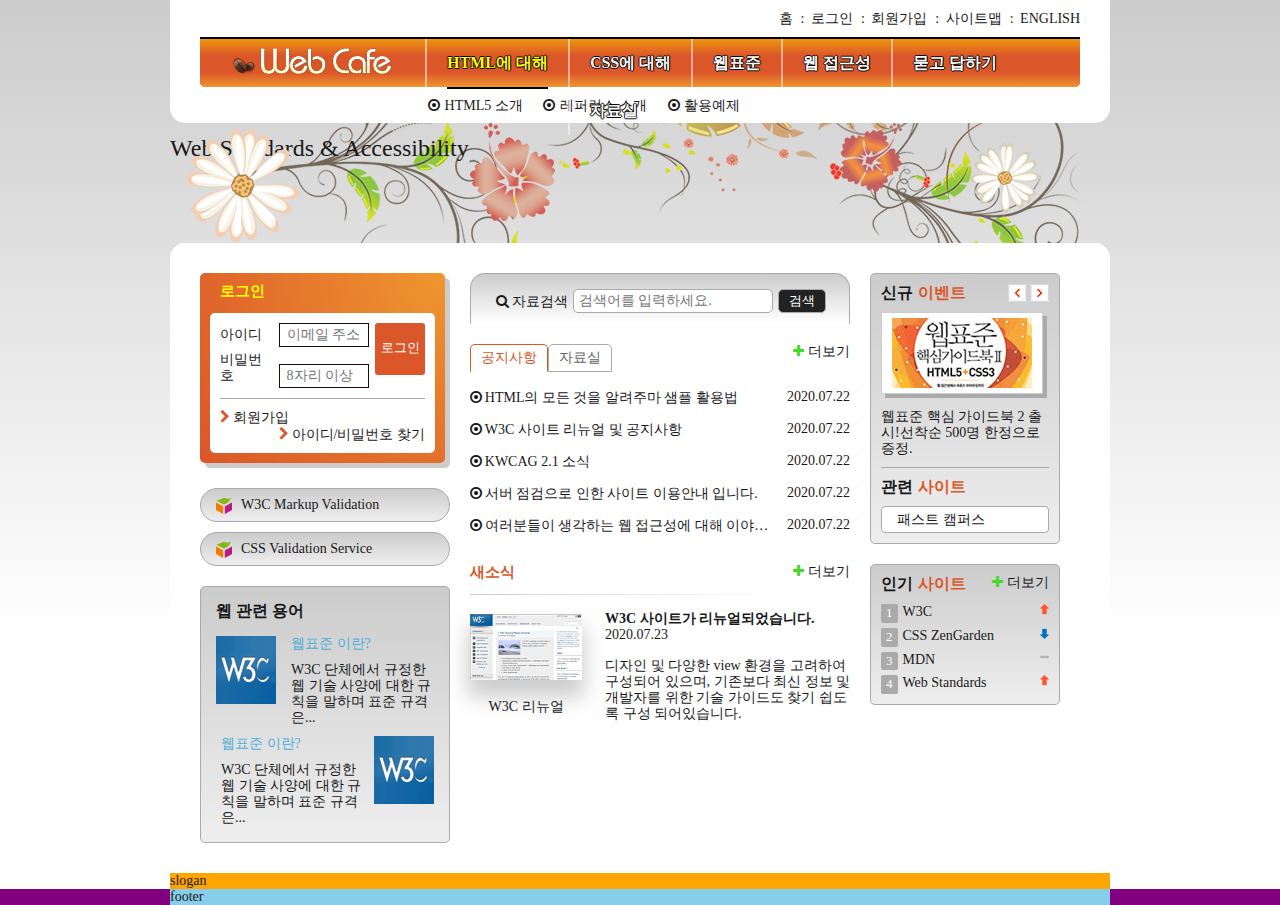
==== commit eb4b03ab: "인기 사이트 마크업 및 레이아웃 구현" ====
--- a/index.html
+++ b/index.html
@@ -288,7 +288,7 @@
 							<!-- <button class="btn-prev" type="button">이전 이벤트 보기</button> -->
 							<button class="btn-prev" type="button" aria-labelledby="이전 이벤트 보기"></button>
 							<!-- <button class="btn-next" type="button">다음 이벤트 보기</button> -->
-							<button class="btn-next" type="button" aria-labelledby="다음 이벤트 보기" ></button>
+							<button class="btn-next" type="button" aria-labelledby="다음 이벤트 보기"></button>
 						</div>
 					</section>
 					<section class="related">
@@ -300,6 +300,18 @@
 							<li><a href="#" target="_blank">CSS ZenGarden</a></li>
 							<li><a href="#" target="_blank">AOA Youtube 채널</a></li>
 						</ul>
+					</section>
+				</div>
+				<div class="gradient-box">
+					<section class="favorite">
+						<h2 class="favorite-heading" id="favoriteHeading">인기<span>사이트</span></h2>
+						<ol class="favorite-list">
+							<li class="no1"><a href="#">W3C</a><em class="up">상승</em></li>
+							<li class="no2"><a href="#">CSS ZenGarden</a><em class="down">하락</em></li>
+							<li class="no3"><a href="#">MDN</a><em class="stop">멈춤</em></li>
+							<li class="no4"><a href="#">Web Standards</a><em class="up">상승</em></li>
+						</ol>
+						<a href="#" class="favorite-more icon-plus" aria-labelledby="favoriteHeading">더보기</a>
 					</section>
 				</div>
 			</div>
--- a/css/style.css
+++ b/css/style.css
@@ -50,25 +50,25 @@
 		#fff linear-gradient(to bottom,
 			#ccc 0%,
 			#fff 70%,
-			#fff 100%);
-	/* <- 50% 0 : body 의 정중앙 50% 와, 이미지의 정중앙 50% 를 맞춰진다. */
+			#fff 100%);		/* <- 50% 0 : body 의 정중앙 50% 와, 이미지의 정중앙 50% 를 맞춰진다. */
 	font-family: 'Spoqa Han Sans';
 	font-weight: 400;
 }
 
 /* 숨김 컨텐츠 */
 
-.a11y-hidden {
+.a11y-hidden,
+legend {
 	background-color: red;
 	position: absolute;
 	width: 1px;
 	height: 1px;
 	overflow: hidden;
-	margin: -1px;
-	/* <- text-indent 를 쓰면 안되나요? */
-	clip-path: polygon(0 0, 0 0, 0 0);
-	/* <- 브라우저 화면에서 이동시키기 보다 
+	margin: -1px;	/* <- text-indent 를 쓰면 안되나요? */
+	clip-path: polygon(0 0, 0 0, 0 0);	/* <- 브라우저 화면에서 이동시키기 보다 
 											제자리 위치를 지키게끔 하는게 좋은 방법이다.*/
+	clip:rect(0 0 0 0);
+	clip:rect(0,0,0,0)
 }
 
 
@@ -116,8 +116,7 @@
 
 .logo {
 	/* background-color: blue; */
-	position: absolute;
-	/*<- logo의 절대 기준은 header가 되었다. */
+	position: absolute;		/*<- logo의 절대 기준은 header가 되었다. */
 	top: 26px;
 	left: 60px;
 }
@@ -378,14 +377,10 @@
 	min-height: 450px;
 	padding: 30px 30px;
 	justify-content: center;
-	display: flex;
-	/*<-   flex 를 사용하여 */
-	flex-flow: row nowrap;
-	/*    float 한 것과    */
-	justify-content: space-between;
-	/*    같게            */
-	align-items: flex-start;
-	/*    구현          ->*/
+	display: flex;					  /*<-   flex 를 사용하여 */
+	flex-flow: row nowrap;			 /*    float 한 것과    */
+	justify-content: space-between;	/*    같게            */
+	align-items: flex-start;	   /*    구현          ->*/
 }
 
 .group1 {
@@ -1251,8 +1246,7 @@
 	padding: 8px;
 }
 
-/* 신규 이벤트 및 관련 사이트 */
-/* 신규 이벤트 */
+/* 신규 이벤트 및 관련 사이트, 인기 사이트 */
 
 .gradient-box {
 	/* background-color: pink; */
@@ -1262,8 +1256,24 @@
 	background: #ccc linear-gradient(180deg, #ccc, #eee);
 
 }
+
+.event-heading, 
+.related-heading,
+.favorite-heading{
+	font-size: 1.6rem;
+	margin: 0;
+}
+
+.event-heading span, 
+.related-heading span,
+.favorite-heading span {
+	color: #db5629;
+	margin-left: 5px;
+}
+
+/* 신규 이벤트 */
 .event{
-	background-color: yellow;
+	/* background-color: yellow; */
 	border-bottom: 1px solid #aaa;
 	position: relative;
 }
@@ -1276,17 +1286,7 @@
 	background-color: red;
 } */
 
-.event-heading, 
-.related-heading{
-	font-size: 1.6rem;
-	margin: 0;
-}
-
-.event-heading span, 
-.related-heading span {
-	color: #db5629;
-	margin-left: 5px;
-}
+
 
 .event-thumbnail {
 	/* width: calc(100% - 1px); */
@@ -1310,7 +1310,6 @@
 	position: absolute;
 	top: 0;
 	right: 0;
-	height: 18px;
 }
 
 .btn-wrap button{
@@ -1335,10 +1334,11 @@
 	overflow: hidden;
 	border: 0;
 	width: 19px; 
-	/* height: 18px; */
-	height: 100%; 
+	/* height: 100%;  */
+	height: 18px;
 	padding: 0;
 	cursor: pointer; 	
+	vertical-align: top;
 }
 
 .btn-prev{
@@ -1353,7 +1353,35 @@
 
 
 .related{
-	margin-top: 20px;
+	margin-top: 10px;
+}
+
+.related-list{
+	background-color: #fff;
+	list-style: none;
+	padding-left: 0;
+	margin: 10px 0 0 0;
+	overflow: hidden;
+	height: 27px;
+	border: 1px solid #aaa;
+	border-radius: 4px;
+	transition: all 200ms; 	/*<- hover 는 진짜 아예 태초에 변하기 전 요소에 부여해줘야 한다. */
+}
+.related-list li{
+	padding: 2px 5px;
+}
+
+.related-list:hover{
+	padding: 10px 0;
+	height: 147px;
+	/* transition: 1s; <- 여기에 transition 부여하면 안된다.*/
+}
+
+.related-list a {
+	display: block;
+	text-indent: 10px;
+	/* height: 25px; */
+	line-height: 21px;
 }
 
 .group3 {
@@ -1361,6 +1389,137 @@
 	width: 190px;
 }
 
+/* ---------------------------------- */
+
+/* 인기 사이트 */
+.group3 .gradient-box:nth-child(2){
+	margin-top: 20px;
+}
+
+.favorite{
+	position: relative;
+}
+
+.favorite-list{
+	/* background-color: yellow; */
+	margin: 10px 0 0 0;
+	padding: 0;
+	list-style-type: none;
+	/* position: relative; */
+}
+
+
+
+
+/* teacher code --------------*/
+
+/* position 부여 */
+/* .favorite-list li{
+	background-color: orange;
+	counter-increment: number;
+	margin-top: 5px;
+	position: relative;
+} */
+
+/* flex 부여 */
+.favorite-list li{
+	/* background-color: orange; */
+	counter-increment: number;
+	margin-top: 5px;
+	display: flex;
+	flex-flow: row nowrap;
+	align-content: center;
+}
+
+
+
+.favorite-list li::before{
+	content: counter(number);
+	display: inline-block;
+	padding: 2px 5px;
+	color: #fff;
+	background-color: #aaa;
+	border-radius: 2px;
+	margin-right: 5px;
+	font-size: 1.3rem;
+}
+
+/* ------------------------- */
+
+
+
+
+/* my code */
+
+/* normal frow 부여 */
+/* .favorite-list em {
+	position: absolute;
+	right: 0;
+	width: 9px;
+	text-indent: -999px;
+	background-color: pink;
+} */
+
+
+.up, 
+.down, 
+.stop {
+	/* background-color: pink; */
+	/* display: inline-block; */
+	/* float: right; */	/*<- 공수가 너무 많이 들어간다*/
+	/* position: absolute; */
+	/* top: 50%; */
+	/* margin-top: -5px; */
+	/* right: 0; */
+	width: 9px;
+	height: 11px;
+	/* text-indent: -999px; */
+	padding-top: 11px;
+	overflow: hidden;
+	background: url(/css/images/rank.png) no-repeat;
+}
+
+
+/* teacher code ---------------------- */
+
+/* flex 부여*/
+.favorite-list li a{
+	/* background-color: lime; */
+	/* display: inline-block; */
+	flex-grow: 1;
+}
+
+/* -------------------------------- */
+
+
+.up{
+	/* background: url(/css/images/rank.png) no-repeat; */
+	
+	/* background-position-y: 4px; */
+	/* background-position-x: right; */
+	background-position: 0 0;	/*<- 디폴트 값이기때문에 부여하지 않아도 되지만 명시적으로 부여하자.*/
+}
+.down{
+	/* background: url(/css/images/rank.png) no-repeat; */
+	
+	background-position: 0 100%;
+	/* background-position-y: -40px; */
+	/* background-position-x: right; */
+}
+.stop{
+	/* background: url(/css/images/rank.png) no-repeat; */
+	
+	background-position: 0 50%;
+	/* background-position-y: -15px; */
+	/* background-position-x: right; */
+}
+
+.favorite-more{
+	position: absolute;
+	padding: 8px;
+	top: -8px;
+	right: -8px;
+}
 
 
 /* 슬로건 */
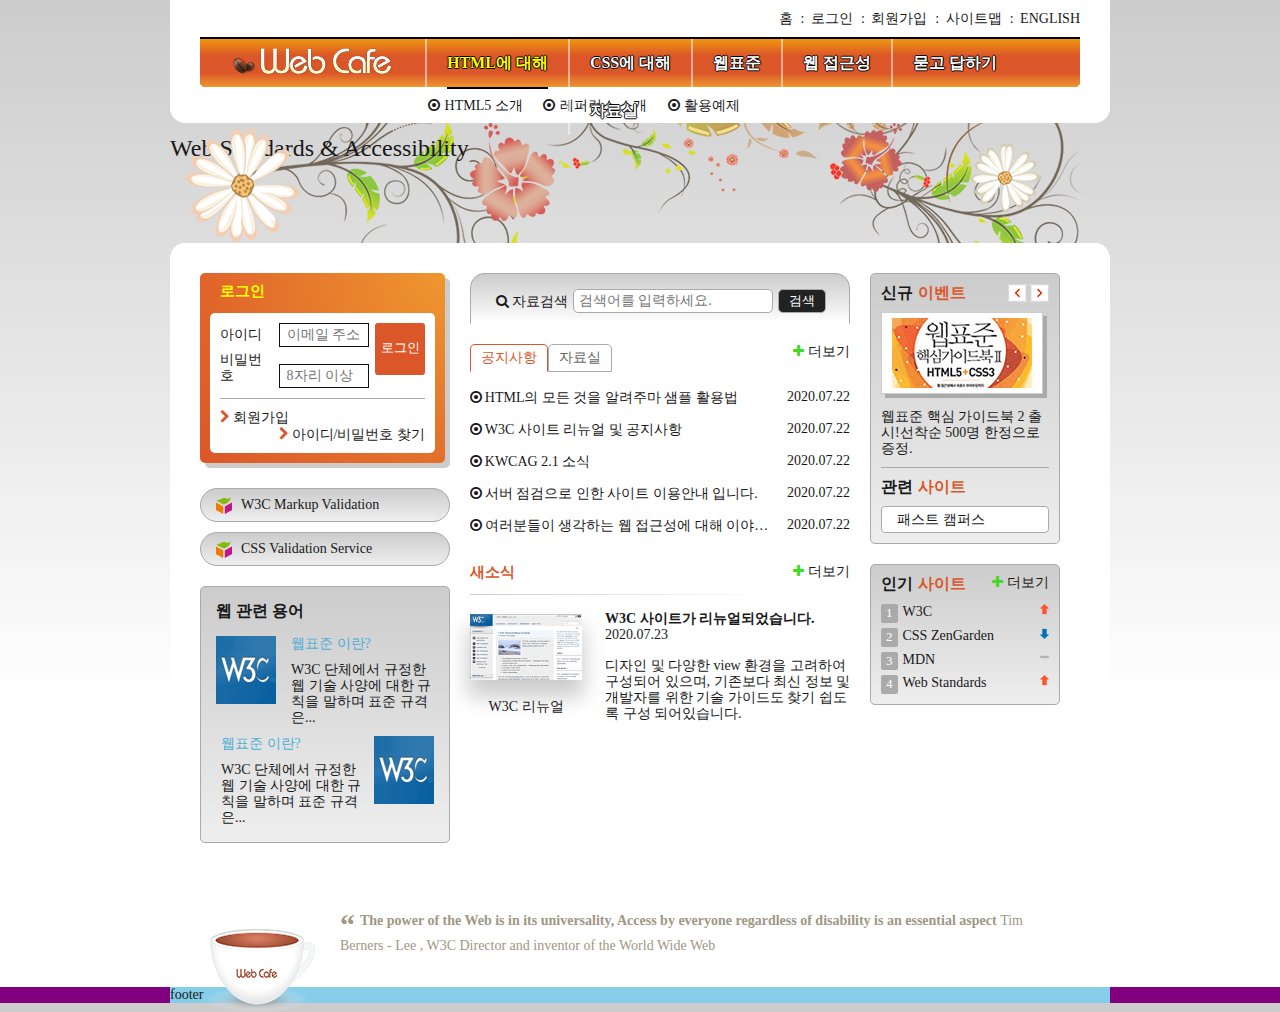
==== commit 16b94a5d: "슬로건 마크업 및 레이아웃 구현" ====
--- a/index.html
+++ b/index.html
@@ -319,15 +319,21 @@
 			<!--<span>상지<span>-->
 			<!--float을 해제하려고 이거 추가하면? ... 마크업 더러워...-->
 		</main>
-		<article class="slogan">slogan
+		<article class="slogan">
+			<h2 class="slogan-heading" title="웹카페에서 웹표준을">슬로건</h2>
+			<p class="slogan-brief">
+				<q cite="https://www.w3.org/WAI">The power of the Web is in its universality, Access
+					by everyone regardless of disability is an essential aspect
+				</q>
+				<span>Tim Berners - Lee , W3C Director and inventor of the World Wide Web
+			</p>
+			</span>
 		</article>
 		<div class="footer-bg">
 			<footer class="footer">footer</footer>
 		</div>
 	</div>
-	<script>
-		const btn = document.querySelector
-	</script>
+
 </body>
 
 </html>--- a/css/style.css
+++ b/css/style.css
@@ -1524,7 +1524,68 @@
 
 /* 슬로건 */
 .slogan {
-	background-color: orange;
+	/* background-color: orange; */
+	padding: 15px 80px 15px 170px;
+	position: relative;
+}
+.slogan-heading{
+	/* background-color: pink; */
+	margin: 0;
+	width: 110px;
+	height: 83px;
+	position: absolute;
+	left: 35px;
+	bottom: -25px;
+	display: flex;
+	justify-content: center;
+	align-items: center;
+	font-size: 1.4rem;
+	font-weight: 400;
+	/* text-indent: -9999px; */
+	/* overflow: hidden; */
+	/* width: 1px;
+	height: 1px; 
+	margin: -1px; */
+}
+
+.slogan-heading::after{
+	background: url(/css/images/coffee.png) no-repeat;
+	content: "";
+	width: 100%;
+	height: 100%;
+	position: absolute;
+	/* top: 0; */
+	/* left: 0; */
+}
+.slogan-brief{
+	/* background-color: skyblue; */
+	color: #a09784;
+	font-size: 1.4rem;
+	line-height: 25px;
+	/* top: 0px; */
+	/* padding-left: 110px;	 */
+}
+
+.slogan-brief q{
+	font-weight: 700;
+	/* vertical-align: bottom; */
+}
+
+/* -------쌍타옴표는 가상 요소 클래스인것이다. */
+.slogan-brief q::before{
+	/* vertical-align: bottom; */
+	font-size: 3rem;
+	position: relative;
+	top: 10px;
+	margin-right: 5px;
+}
+.slogan-brief q::after{
+	content: "";
+}
+
+/* --------------------------------------- */
+
+.slogan-brief span{
 }
 
 .footer-bg {
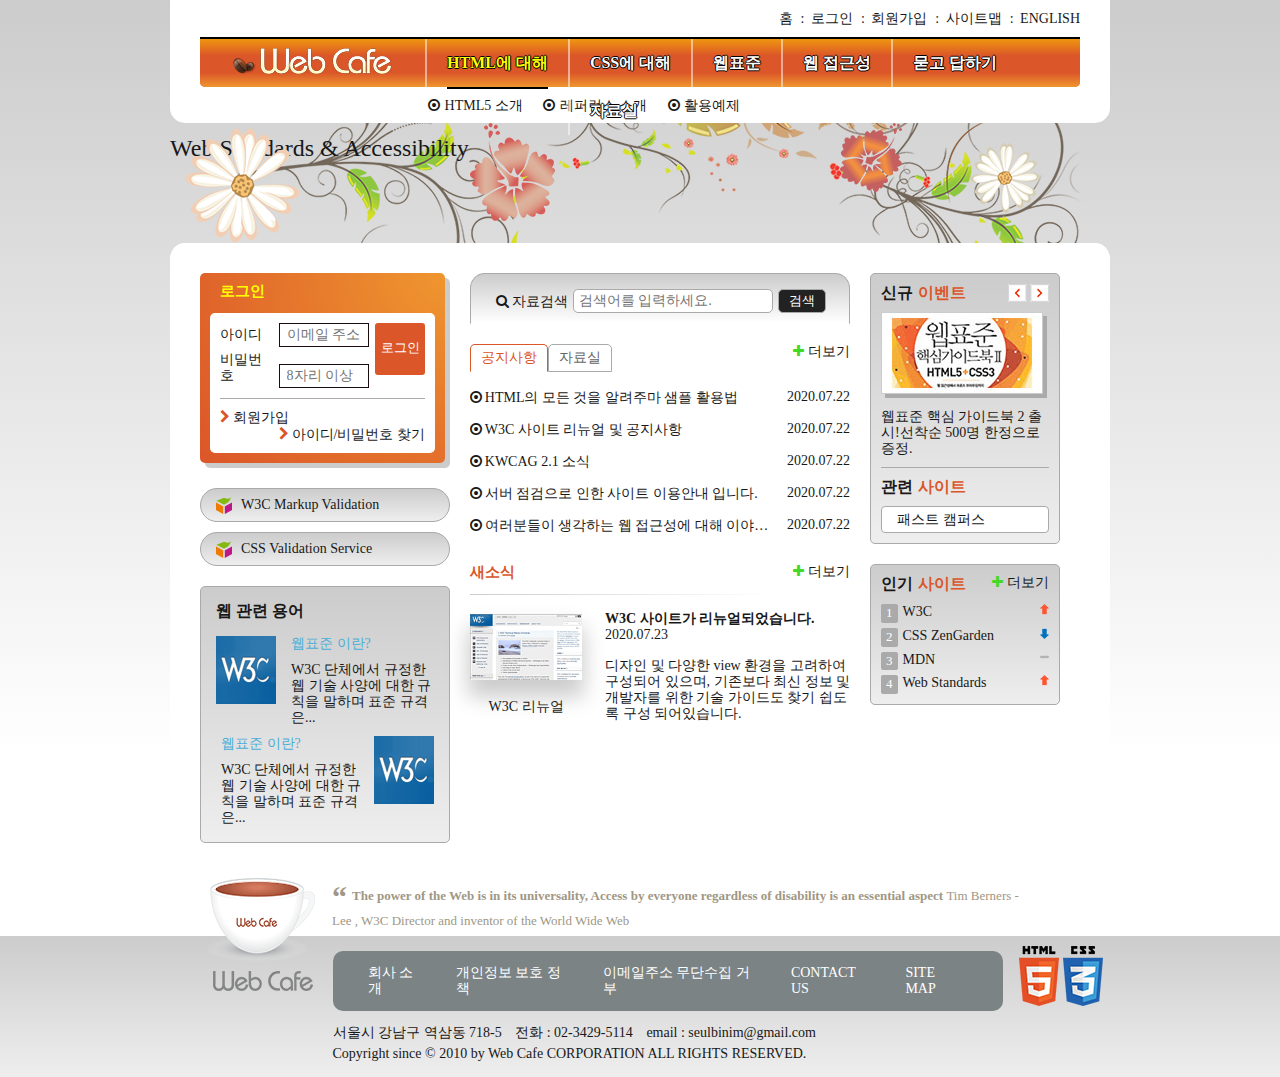
==== commit ca4377b1: "푸터 마크업 및 레이아웃 구현" ====
--- a/index.html
+++ b/index.html
@@ -29,6 +29,7 @@
 	<link rel="stylesheet" type="text/css" href="./css/style.css">
 	<script src="./js/jquery.min.js" defer></script>
 	<script src="./js/menu-tab.js" defer></script>
+	<link rel="shortcut icon" href="images/common/webcafe.ico" type="image/x-icon">
 </head>
 
 <body>
@@ -330,7 +331,28 @@
 			</span>
 		</article>
 		<div class="footer-bg">
-			<footer class="footer">footer</footer>
+			<footer class="footer">
+				<a href="#" class="footer-logo">
+				<img src="/images/footer_logo.png" alt="Web Cafe"></a>
+				<ul class="guide-list">
+					<li><a href="#">회사 소개</a></li>
+					<li><a href="#">개인정보 보호 정책</a></li>
+					<li><a href="#">이메일주소 무단수집 거부</a></li>
+					<li><a href="#">contact us</a></li>
+					<li><a href="#">site map</a></li>
+				</ul>
+				<address class="address">
+					<span>서울시 강남구 역삼동 718-5</span>
+					<span>전화 : 02-3429-5114</span>
+					<span>email : seulbinim@gmail.com</span>
+				</address>
+				<small class="copyright">
+					Copyright since &copy; 2010 by Web Cafe CORPORATION ALL RIGHTS RESERVED.</small>
+				<div class="badge">
+					<img src="/images/html5_logo.png" alt="최신 표준 기술은 HTML5를 적용했습니다.">
+					<img src="/images/css3_logo.png" alt="최신 표준 기술은 CSS3를 적용했습니다.">
+				</div>
+			</footer>
 		</div>
 	</div>
 
--- a/css/style.css
+++ b/css/style.css
@@ -1559,24 +1559,23 @@
 }
 .slogan-brief{
 	/* background-color: skyblue; */
+	margin: -8px;
+	/* padding-top: 10px; */
 	color: #a09784;
-	font-size: 1.4rem;
-	line-height: 25px;
+	font-size: 1.3rem;
+	/* line-height: 30px; */
 	/* top: 0px; */
 	/* padding-left: 110px;	 */
 }
 
 .slogan-brief q{
 	font-weight: 700;
-	/* vertical-align: bottom; */
 }
 
 /* -------쌍타옴표는 가상 요소 클래스인것이다. */
 .slogan-brief q::before{
-	/* vertical-align: bottom; */
+	vertical-align: middle;
 	font-size: 3rem;
-	position: relative;
-	top: 10px;
 	margin-right: 5px;
 }
 .slogan-brief q::after{
@@ -1585,17 +1584,74 @@
 
 /* --------------------------------------- */
 
-.slogan-brief span{
-}
 
 .footer-bg {
-	background-color: purple;
+	/* background-color: purple; */
+	background: #ccc linear-gradient(180deg, #ccc, #eee);
 	width: 100%;
 	display: flex;
 	flex-flow: column nowrap;
 	align-items: center;
-}
-
+	padding-right: 15px;
+	padding-bottom: 15px;
+}
+.footer{
+	/* background-color: yellow; */
+	/* width: 690px; */
+	padding-left: 170px;
+	padding-right: 100px;
+	position: relative;
+}
+
+/* 푸터 로고 */
+.footer-logo {
+	position: absolute;
+	top: 35px;
+	left: 50px;
+}
+
+/* 가이드 링크 */
+.guide-list {
+	background: #7b8385;
+	color: #fff;
+	display: flex;
+	flex-direction: row;
+	flex-wrap: nowrap;
+	border-radius: 10px;
+	justify-content: space-between;
+	list-style: none;
+	margin-top: 15px;
+	padding: 4px 20px;
+}
+.guide-list a{
+	/* background-color: blue; */
+	/* font-size: 1.4rem; */
+	display: block;
+	padding: 10px 15px;
+	text-transform: uppercase;
+}
+
+/* 주소 및 연락처 */
+.address {
+	font-style: normal;
+	margin-top: 10px;
+	margin-bottom: 5px;
+}
+.address span {
+	margin-right: 10px;
+}
+/* 저작권 */
+.copyright{
+	font-size: 1.4rem;
+	display: block;
+}
+/* 적용 기술 배지 */
+.badge{
+	/* float: right; */
+	position: absolute;
+	top: 10px;
+	right: 0;
+}
 .footer {
-	background-color: skyblue;
+	/* background-color: skyblue; */
 }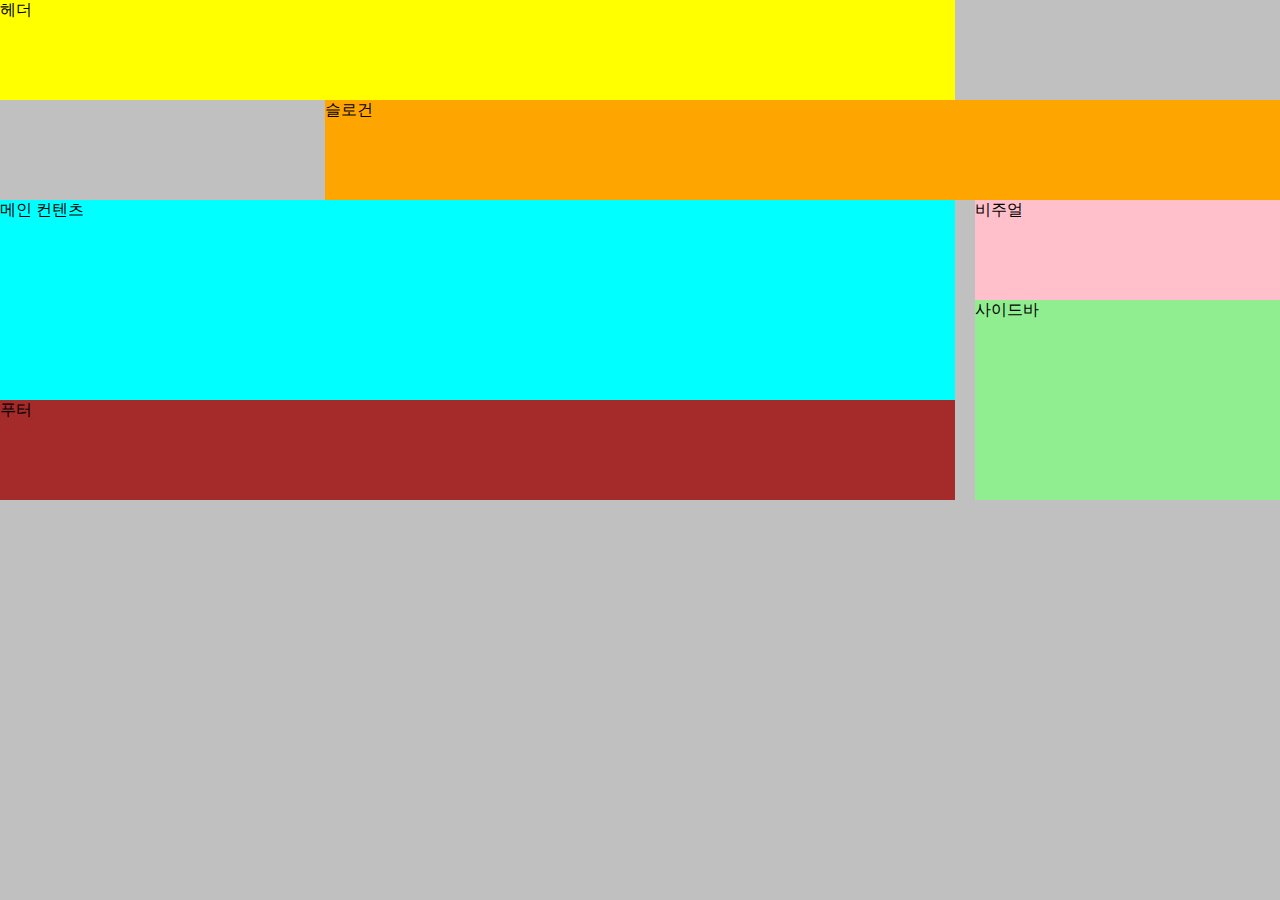
==== commit 67dec8db: "그리드 레이아웃 예제" ====
--- a/index.html
+++ b/index.html
@@ -1,361 +1,22 @@
-<!-- 네이밍 사용방법  
-		1. id : 고유한 이름이어야 함. (#)
-		2. class : 중복되는 이름 사용 가능 (.)
-			- 네이밍 컨벤션 
-				1. 파스칼케이스 : "MainContent"
-				2. 카멜케이스 : "mainContent"
-				3. 케밥케이스 : "main-content"
-				4. 스네이크케이스 : "main_content"
-			- 클래스 네이밍 컨벤션
-				1. BEM(Block, Element, Modifier) : 어떤 Block 인지 알수 있게끔 설정
-					ex) .loginform__username .login__username--error{
-						}
-				2. SMACSS
-				3. OOCSS -->
-
-<!--1. External 방식
-	2. Embedded 방식
-	3. Inline 방식  -->
-
-<!-- type="text/css" : HTML5 에서는 생략가능 -->
-
-
 <!DOCTYPE html>
 <html lang="ko-KR">
 
 <head>
-	<meta charset="UTF-8">
-	<title>웹카페-HTML5, CSS3, 웹표준, 웹접근성</title>
-	<link rel="stylesheet" type="text/css" href="./css/style.css">
-	<script src="./js/jquery.min.js" defer></script>
-	<script src="./js/menu-tab.js" defer></script>
-	<link rel="shortcut icon" href="images/common/webcafe.ico" type="image/x-icon">
+    <meta charset="UTF-8">
+    <meta name="viewport" content="width=device-width, initial-scale=1.0">
+    <title>그리드 레이아웃</title>
+    <link rel="stylesheet" href="css/grid.css">
 </head>
 
 <body>
-	<div class="container">
-		<header class="header">
-			<h1 class="logo">
-				<a href="#">
-					<img src="./images/logo.png" alt="WebCafe">
-				</a>
-			</h1>
-			<ul class="member">
-				<li>
-					<a href="#">홈</a>
-				</li>
-				<li>
-					<span aria-hidden="true">:</span>
-					<a href="#">로그인</a>
-				</li>
-
-				<li>
-					<span aria-hidden="true">:</span>
-					<a href="#">회원가입</a>
-				</li>
-				<li>
-					<span aria-hidden="true">:</span>
-					<a href="#">사이트맵</a>
-				</li>
-				<li>
-					<span aria-hidden="true">:</span>
-					<a href="#">english</a>
-				</li>
-
-			</ul>
-			<div class="navigation">
-				<h2 class="a11y-hidden">
-					메인메뉴
-				</h2>
-				<ul class="menu">
-					<li class="menu-item menu-act">
-						<button type="button" class="btn-menu">HTML에 대해</button>
-						<ul class="sub-menu sub-menu1">
-							<li><a href="#">HTML5 소개</a></li>
-							<li><a href="#">레퍼런스 소개</a></li>
-							<li><a href="#">활용예제</a></li>
-						</ul>
-					</li>
-					<li class="menu-item ">
-						<button type="button" class="btn-menu">CSS에 대해</button>
-						<ul class="sub-menu sub-menu2">
-							<li><a href="#">CSS 소개</a></li>
-							<li><a href="#">CSS 애니메이션</a></li>
-							<li><a href="#">CSS Framework</a></li>
-						</ul>
-					</li>
-					<li class="menu-item">
-						<button type="button" class="btn-menu">웹표준</button>
-						<ul class="sub-menu sub-menu3">
-							<li><a href="#">웹표준 이란?</a></li>
-							<li><a href="#">W3C</a></li>
-							<li><a href="#">HTML5의 현재와 미래</a></li>
-						</ul>
-					</li>
-					<li class="menu-item">
-						<button type="button" class="btn-menu">웹 접근성</button>
-						<ul class="sub-menu sub-menu4">
-							<li><a href="#">웹 접근성의 개요</a></li>
-							<li><a href="#">장애 환경의 이해</a></li>
-							<li><a href="#">장차법</a></li>
-							<li><a href="#">웹 접근성 품질마크</a></li>
-						</ul>
-					</li>
-					<li class="menu-item">
-						<button type="button" class="btn-menu">묻고 답하기</button>
-						<ul class="sub-menu sub-menu5">
-							<li><a href="#">묻고 답하기</a></li>
-							<li><a href="#">FAQ</a></li>
-							<li><a href="#">1대1 질문</a></li>
-							<li><a href="#">웹표준</a></li>
-							<li><a href="#">웹 접근성</a></li>
-						</ul>
-					</li>
-					<li class="menu-item">
-						<button type="button" class="btn-menu">자료실</button>
-						<ul class="sub-menu sub-menu6">
-							<li><a href="#">공개 자료실</a></li>
-							<li><a href="#">이미지 자료실</a></li>
-							<li><a href="#">웹표준 자료실</a></li>
-							<li><a href="#">웹 접근성 자료실</a></li>
-						</ul>
-					</li>
-				</ul>
-			</div>
-		</header>
-
-		<div class="visual">
-			<div class="visual-text">
-				Web Standards &amp; Accessibility
-			</div>
-		</div>
-		<main class="main clearfix">
-			<!-- clearfix : 재사용 가능한 CSS 덩어리-->
-			<div class="group group1">
-				<section class="login">
-					<h2 class="login-heading">로그인</h2>
-					<form action="zhttps://formspree.io/mwkrwgrg" method="POST" class="login-form">
-						<fieldset>
-							<legend class="a11y-hidden">회원 로그인 폼</legend>
-							<div class="user-email">
-								<label for="userEmail">아이디</label>
-								<input name="userEmail" type="email" id="userEmail" placeholder="이메일 주소" required>
-							</div>
-							<div class="user-pw">
-								<label for="userPw">비밀번호</label>
-								<input name="userPassword" type="password" id="userPw" placeholder="8자리 이상">
-							</div>
-							<button class="btn-login" type="submit">로그인</button>
-						</fieldset>
-					</form>
-					<ul class="member-only clearfix">
-						<li><a href="#">회원가입</a></li>
-						<li><a href="#">아이디/비밀번호 찾기</a></li>
-					</ul>
-				</section>
-				<h2 class="a11y-hidden">유효성 검사 배너</h2>
-				<ul class="validation-list">
-					<li><a href="https://validator.w3.org/" target="_blank" title="마크업 유효성 검사 사이트로 이동(새창)">W3C Markup
-							Validation</a></li>
-					<li><a href="https://jigsaw.w3.org/css-validator/" target="_blank"
-							title="마크업 유효성 검사 사이트로 이동(새창)">CSS Validation Service</a></li>
-				</ul>
-				<article class="term">
-					<h2 class="term-heading">웹 관련 용어</h2>
-					<dl class="term-list">
-						<div class="odd">
-							<dt class="term-list-subject">웹표준 이란?</dt>
-							<dd class="term-list-thumbnail">
-								<img src="./images/web_standards.gif" alt="W3C">
-							</dd>
-							<dd class="term-list-brief">
-								<a href="#">W3C 단체에서 규정한 웹 기술 사양에 대한 규칙을 말하며 표준 규격은...</a>
-							</dd>
-						</div>
-						<div class="even">
-							<dt class="term-list-subject">웹표준 이란?</dt>
-							<dd class="term-list-thumbnail">
-								<img src="./images/web_standards.gif" alt="W3C">
-							</dd>
-							<dd class="term-list-brief">
-								<a href="#">W3C 단체에서 규정한 웹 기술 사양에 대한 규칙을 말하며 표준 규격은...</a>
-							</dd>
-						</div>
-					</dl>
-				</article>
-
-			</div>
-			<div class="group group2">
-				<!-- <h2>자료검색</h2> : 틀린 방향은 아니다.-->
-				<h2 class="a11y-hidden">검색</h2>
-				<form action="https://formspree.io/mwkrwgrg" method="POST" class="search-form">
-					<fieldset>
-						<legend class="a11y-hidden">검색 폼</legend>
-						<!-- <label for="">
-							<i>돋보기</i>
-						</label> : 틀린 방향은 아니다 -->
-						<div role="group">
-							<label for="search">자료검색</label>
-							<input id="search" type="search" name="search" required placeholder="검색어를 입력하세요.">
-							<button class="btn-search" type="button">검색</button>
-						</div>
-					</fieldset>
-				</form>
-				<div class="board clearfix">
-					<section class="notice tab-act">
-						<h2 class="notice-heading" id="noticeHeading">
-							<a href="#" class="tab">공지사항</a>
-							<!-- h2 안에 button 태그를 넣는건 문법 오류이다. -->
-						</h2>
-						<ul class="notice-list">
-							<li>
-								<a href="">HTML의 모든 것을 알려주마 샘플 활용법</a>
-								<time datetime="2020-07-22T17:03:15">2020.07.22</time>
-							</li>
-							<li>
-								<a href="">W3C 사이트 리뉴얼 및 공지사항</a>
-								<time datetime="2020-07-22T17:03:15">2020.07.22</time>
-							</li>
-							<li>
-								<a href="">KWCAG 2.1 소식</a>
-								<time datetime="2020-07-22T17:03:15">2020.07.22</time>
-							</li>
-							<li>
-								<a href="">서버 점검으로 인한 사이트 이용안내 입니다.</a>
-								<time datetime="2020-07-22T17:03:15">2020.07.22</time>
-							</li>
-							<li>
-								<a href="">여러분들이 생각하는 웹 접근성에 대해 이야기를 나누어 봅시다.</a>
-								<time datetime="2020-07-22T17:03:15">2020.07.22</time>
-							</li>
-						</ul>
-						<a href="#" class="notice-more icon-plus" aria-labelledby="noticeHeading">더보기</a>
-					</section>
-					<section class="pds">
-						<h2 class="pds-heading" id="pdsHeading">
-							<a href="#" class="tab">자료실</a>
-						</h2>
-						<ul class="pds-list">
-							<li>
-								<a href="">디자인 사이트 링크 모음</a>
-								<time datetime="2020-07-22T17:03:15">2020.07.22</time>
-							</li>
-							<li>
-								<a href="">웹 접근성 관련 자료 모음</a>
-								<time datetime="2020-07-22T17:03:15">2020.07.22</time>
-							</li>
-							<li>
-								<a href="">예제 샘플 응용해보기</a>
-								<time datetime="2020-07-22T17:03:15">2020.07.22</time>
-							</li>
-							<li>
-								<a href="">웹 접근성 향상을위한 국가 표준 기술 가이드라인</a>
-								<time datetime="2020-07-22T17:03:15">2020.07.22</time>
-							</li>
-							<li>
-								<a href="">로얄티 프리 이미지 자료</a>
-								<time datetime="2020-07-22T17:03:15">2020.07.22</time>
-							</li>
-						</ul>
-						<a href="#" class="pds-more icon-plus" aria-labelledby="pdsHeading">더보기</a>
-					</section>
-				</div>
-				<section class="news">
-					<h2 class="news-heading" id="newsHeading">새소식</h2>
-					<article class="news-item clearfix">
-						<h3 class="news-item-head-subject">W3C 사이트가 리뉴얼되었습니다.</h3>
-						<time class="news-item-date" datetime="2020-07-23T15:56:12">2020.07.23</time>
-						<p class="news-item-brief">디자인 및 다양한 view 환경을 고려하여 구성되어 있으며, 기존보다 최신 정보 및 개발자를 위한 기술 가이드도 찾기 쉽도록
-							구성 되어있습니다.</p>
-						<figure class="news-item-thumbnail">
-							<img src="./images/news.gif" alt="새로운 표준인 HTML5를 발표하면서 새롭게 리뉴얼 된 W3C 사이트">
-							<figcaption>W3C 리뉴얼</figcaption>
-						</figure>
-					</article>
-					<a href="#" class="news-more icon-plus" aria-labelledby="newsHeading">더보기</a>
-				</section>
-			</div>
-			<div class="group group3">
-				<div class="gradient-box">
-					<section class="event">
-						<h2 class="event-heading">신규<span>이벤트</span></h2>
-						<div id="evenDetail">
-							<p class="event-thumbnail">
-								<img src="/images/free_gift.gif" alt="이벤트 경품 - 웹표준 핵심가이드 북 2 도서 증정">
-							</p>
-							<p class="event-brief"><em>웹표준 핵심 가이드북 2 출시!</em>선착순 500명 한정으로 증정.</p>
-						</div>
-						<div class="btn-wrap">
-							<!-- <button class="btn-prev" type="button">이전 이벤트 보기</button> -->
-							<button class="btn-prev" type="button" aria-labelledby="이전 이벤트 보기"></button>
-							<!-- <button class="btn-next" type="button">다음 이벤트 보기</button> -->
-							<button class="btn-next" type="button" aria-labelledby="다음 이벤트 보기"></button>
-						</div>
-					</section>
-					<section class="related">
-						<h2 class="related-heading">관련<span>사이트</span></h2>
-						<ul class="related-list">
-							<li><a href="#" target="_blank">패스트 캠퍼스</a></li>
-							<li><a href="#" target="_blank">Web Standards</a></li>
-							<li><a href="#" target="_blank">웹접근성 연구소</a></li>
-							<li><a href="#" target="_blank">CSS ZenGarden</a></li>
-							<li><a href="#" target="_blank">AOA Youtube 채널</a></li>
-						</ul>
-					</section>
-				</div>
-				<div class="gradient-box">
-					<section class="favorite">
-						<h2 class="favorite-heading" id="favoriteHeading">인기<span>사이트</span></h2>
-						<ol class="favorite-list">
-							<li class="no1"><a href="#">W3C</a><em class="up">상승</em></li>
-							<li class="no2"><a href="#">CSS ZenGarden</a><em class="down">하락</em></li>
-							<li class="no3"><a href="#">MDN</a><em class="stop">멈춤</em></li>
-							<li class="no4"><a href="#">Web Standards</a><em class="up">상승</em></li>
-						</ol>
-						<a href="#" class="favorite-more icon-plus" aria-labelledby="favoriteHeading">더보기</a>
-					</section>
-				</div>
-			</div>
-			<!--<div class="clearfix"></div>-->
-			<!--<span>상지<span>-->
-			<!--float을 해제하려고 이거 추가하면? ... 마크업 더러워...-->
-		</main>
-		<article class="slogan">
-			<h2 class="slogan-heading" title="웹카페에서 웹표준을">슬로건</h2>
-			<p class="slogan-brief">
-				<q cite="https://www.w3.org/WAI">The power of the Web is in its universality, Access
-					by everyone regardless of disability is an essential aspect
-				</q>
-				<span>Tim Berners - Lee , W3C Director and inventor of the World Wide Web
-			</p>
-			</span>
-		</article>
-		<div class="footer-bg">
-			<footer class="footer">
-				<a href="#" class="footer-logo">
-				<img src="/images/footer_logo.png" alt="Web Cafe"></a>
-				<ul class="guide-list">
-					<li><a href="#">회사 소개</a></li>
-					<li><a href="#">개인정보 보호 정책</a></li>
-					<li><a href="#">이메일주소 무단수집 거부</a></li>
-					<li><a href="#">contact us</a></li>
-					<li><a href="#">site map</a></li>
-				</ul>
-				<address class="address">
-					<span>서울시 강남구 역삼동 718-5</span>
-					<span>전화 : 02-3429-5114</span>
-					<span>email : seulbinim@gmail.com</span>
-				</address>
-				<small class="copyright">
-					Copyright since &copy; 2010 by Web Cafe CORPORATION ALL RIGHTS RESERVED.</small>
-				<div class="badge">
-					<img src="/images/html5_logo.png" alt="최신 표준 기술은 HTML5를 적용했습니다.">
-					<img src="/images/css3_logo.png" alt="최신 표준 기술은 CSS3를 적용했습니다.">
-				</div>
-			</footer>
-		</div>
-	</div>
-
+    <div class="container">
+        <header class="header">헤더</header>
+        <div class="visual">비주얼</div>
+        <main class="main">메인 컨텐츠</main>
+        <aside class="sidebar">사이드바</aside>
+        <article class="slogan">슬로건</article>
+        <footer class="footer">푸터</footer>
+    </div>
 </body>
 
 </html>--- a/css/grid.css
+++ b/css/grid.css
@@ -0,0 +1,74 @@
+@import url('//spoqa.github.io/spoqa-han-sans/css/SpoqaHanSans-kr.css');
+
+* {
+    font-family: 'Spoaq Han Sans', 'Sans-serif';
+}
+
+body{
+    margin: 0;
+}
+
+/* 그리드 컨테이너 */
+
+.container {
+    background-color: silver;
+    height: 100vh;
+    display: grid; /*균등하게 높이가 뷰포트를 채운다.*/
+    /* grid-template-columns: 300px 600px;
+    grid-template-rows: repeat(5, 100px);     */
+    /* grid-template: repeat(5, 100px) / 300px 600px; */
+    grid-template: repeat(5, 100px) / repeat(4, 1fr);
+    grid-template-areas: "header header header ."
+                         ". slogan slogan slogan "
+                         "main main main visual"
+                         "main main main sidebar"
+                         "footer footer footer sidebar";
+    grid-column-gap: 20px;
+}
+
+.header{
+    background-color: yellow;
+    /* grid-column: 1/4; */
+    /* grid-column: 1/ span 3;
+    grid-row: 1/2; */
+
+    grid-area: header;
+}
+
+.visual{
+    background-color: pink;
+    /* grid-column: 4/5;
+    grid-row: 3/4; */
+
+    grid-area: visual;
+}
+
+.main {
+    background-color: aqua;
+    /* grid-column: 1/4;
+    grid-row: 3/5; */
+
+    grid-area: main;
+}
+.sidebar{
+    background-color: lightgreen;
+    /* grid-column: 4/5;
+    grid-row: 4/6; */
+
+    grid-area: sidebar;
+}
+.slogan{
+    background-color: orange;
+    /* grid-column: 2/5; */
+    /* grid-column: 1/ span 3;
+    grid-row: 2/3; */
+    
+    grid-area: slogan;
+}
+.footer{
+    background-color: brown;
+    /* grid-column: 1/4;
+    grid-row: 5/6; */
+
+    grid-area: footer;
+}